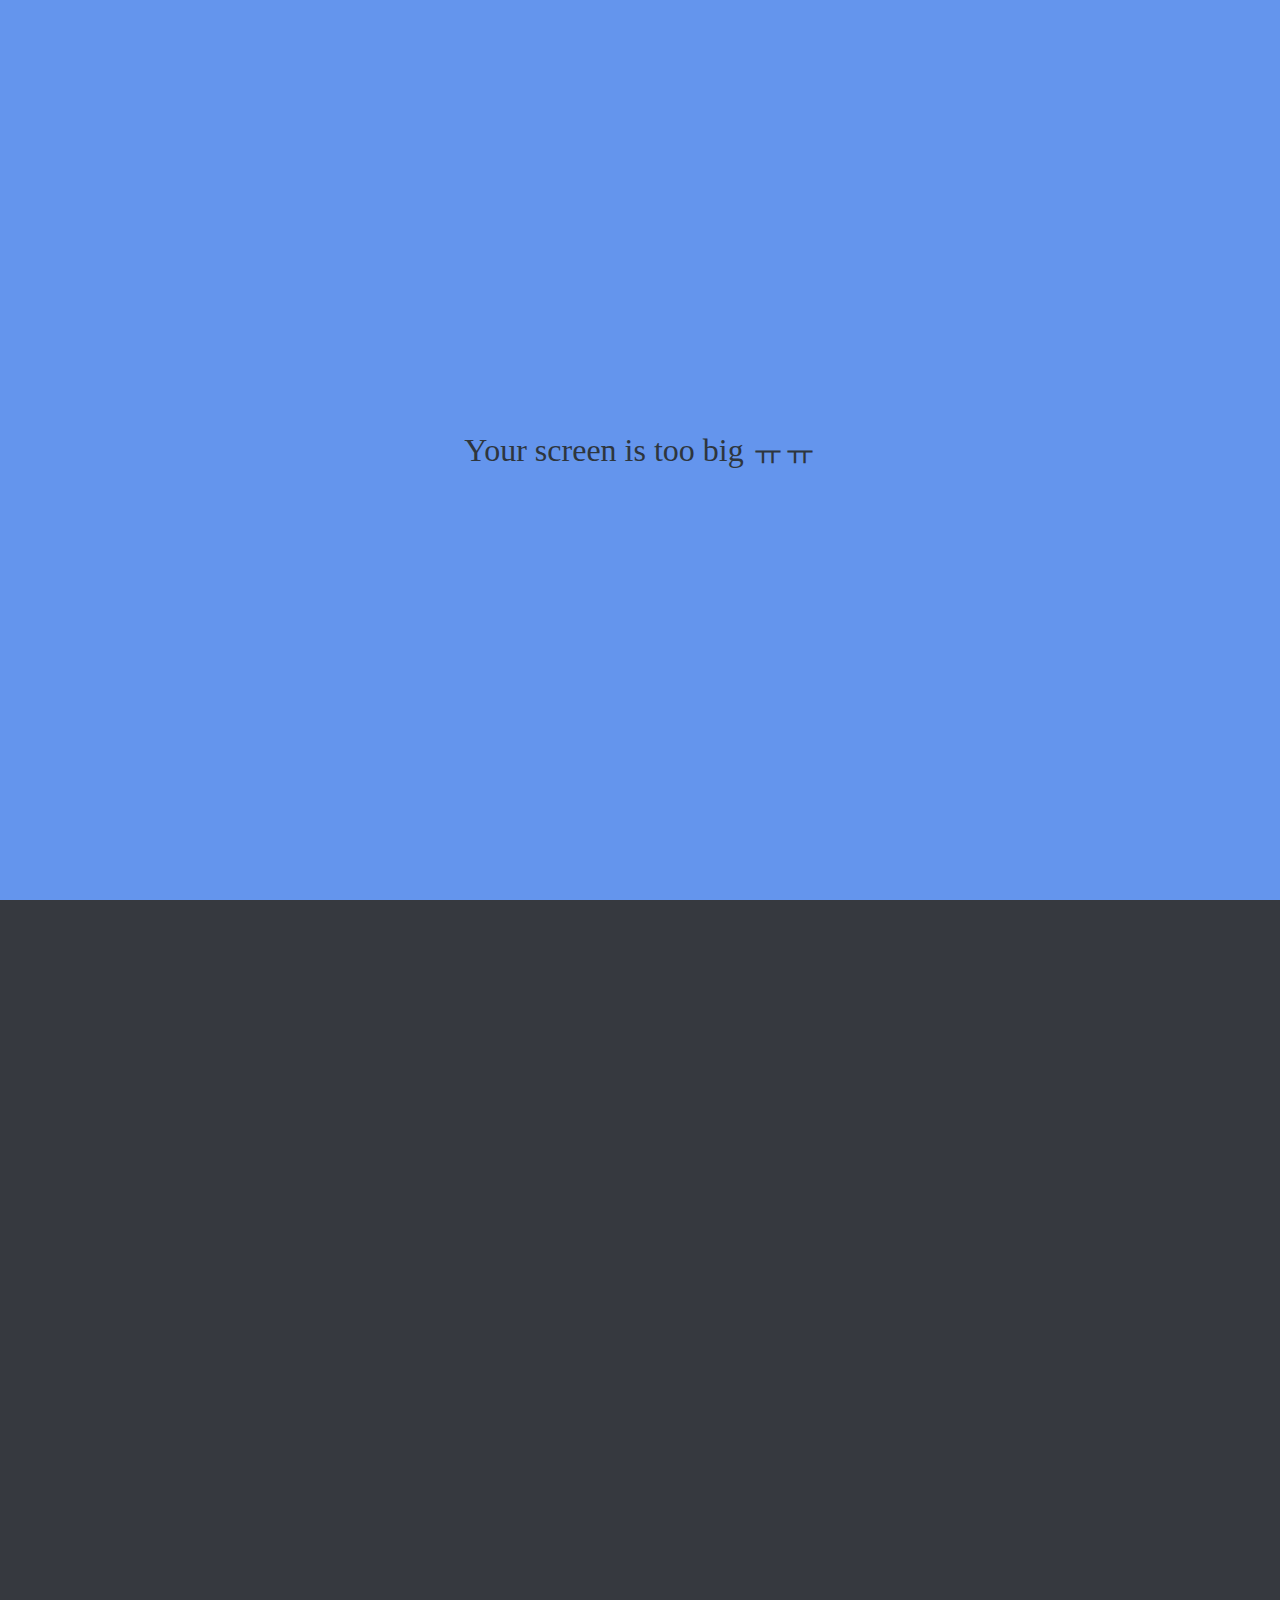
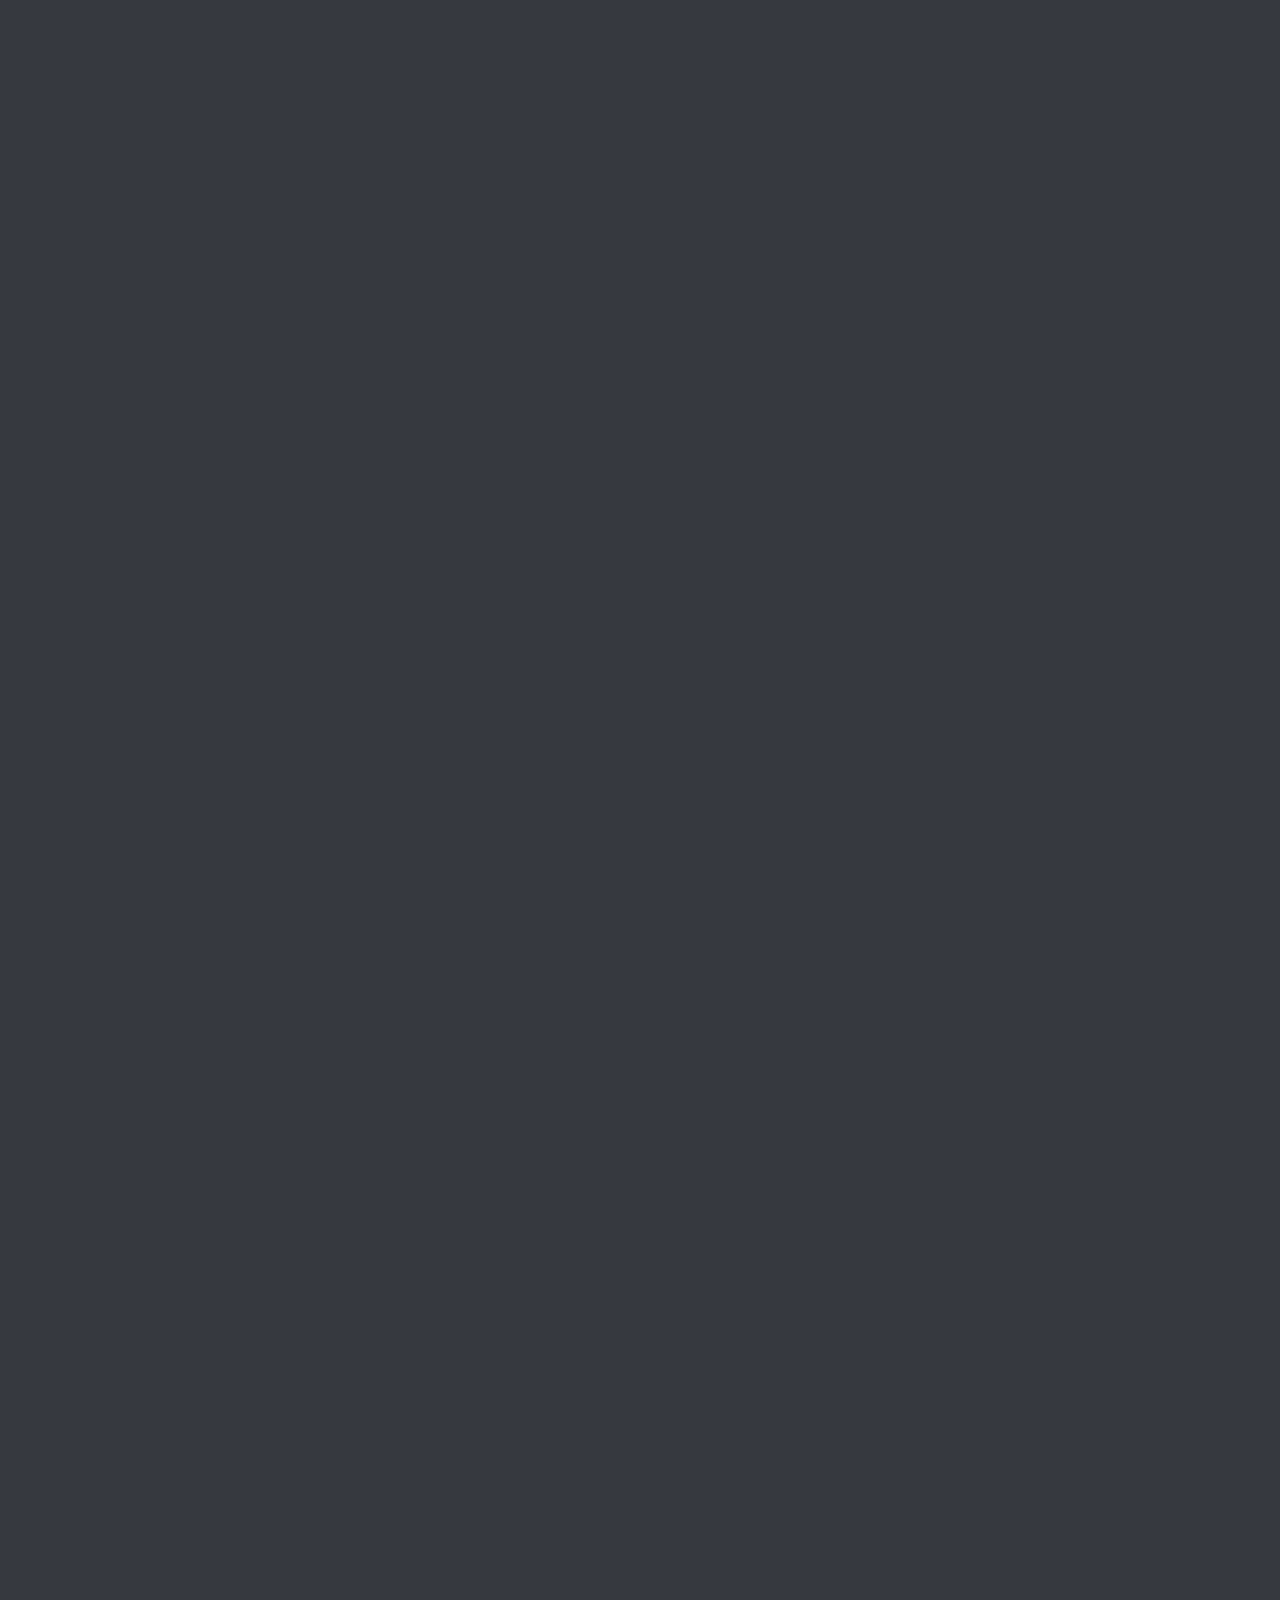
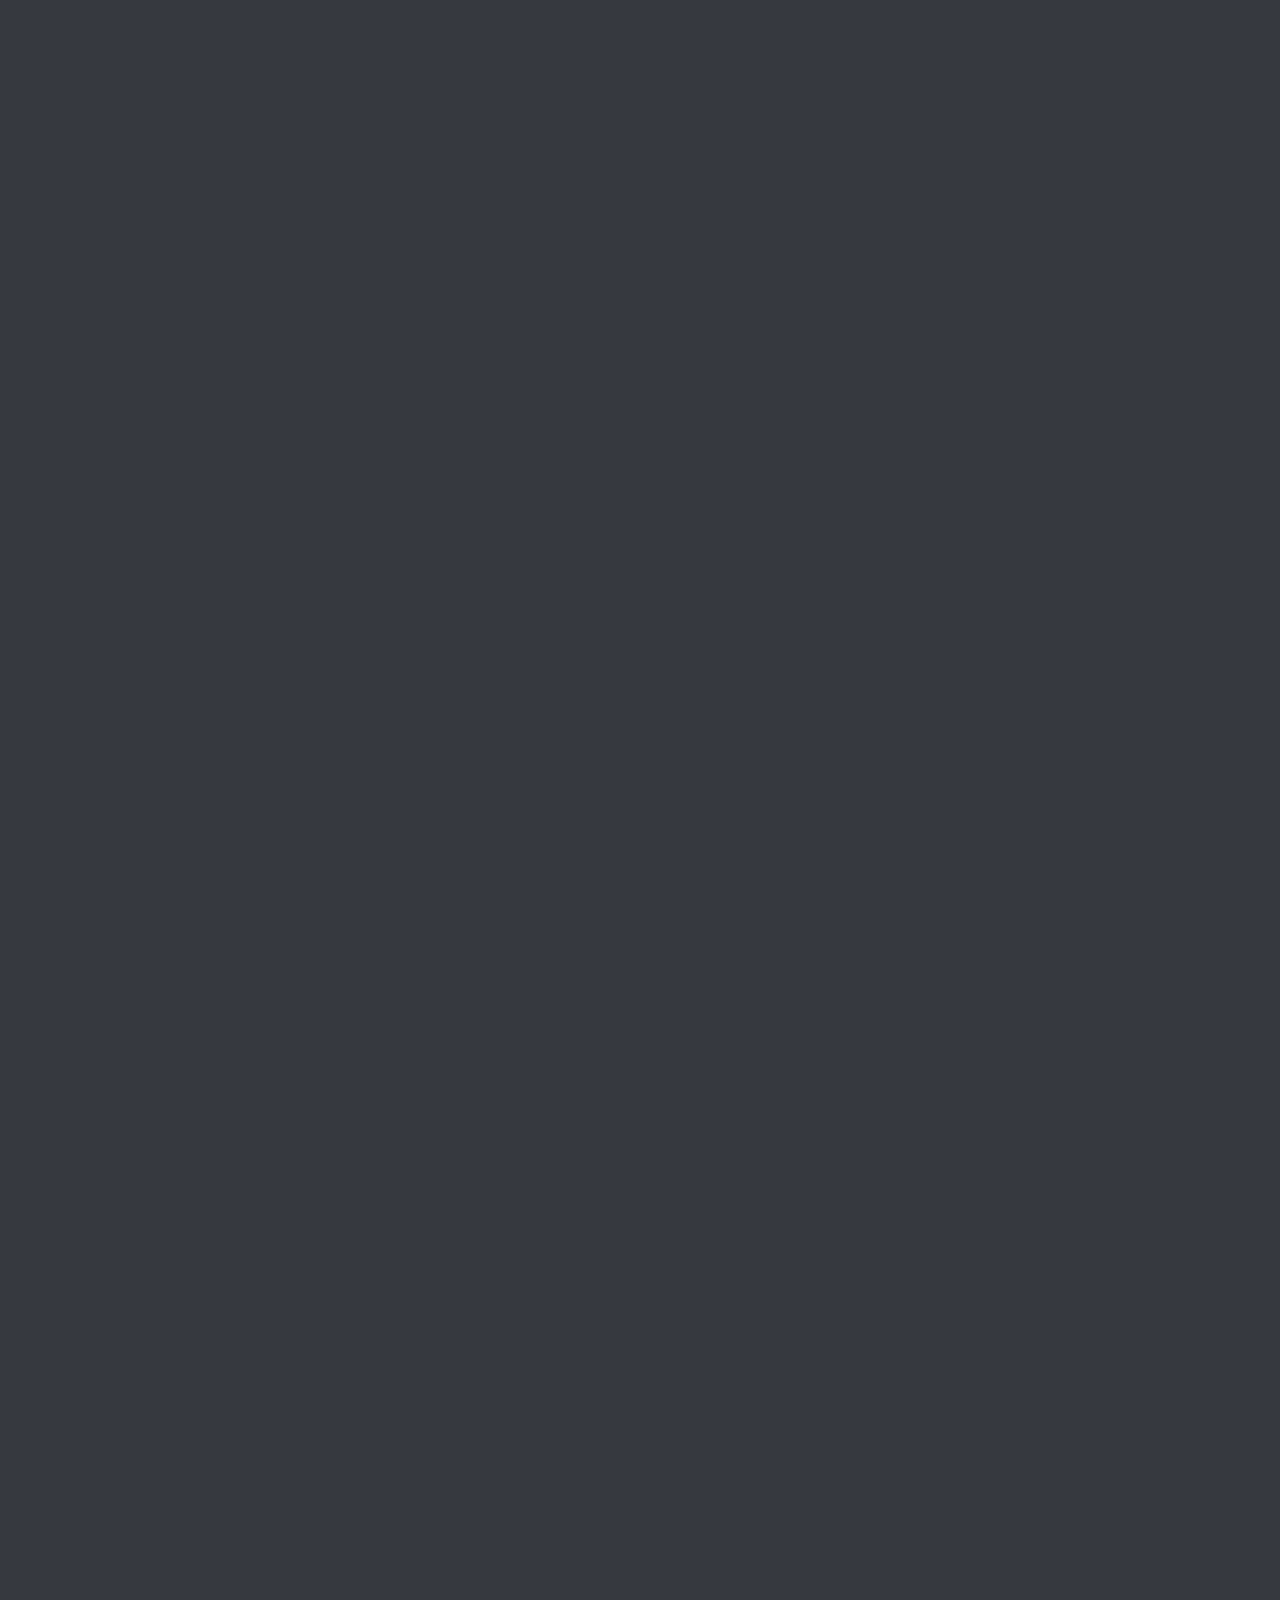
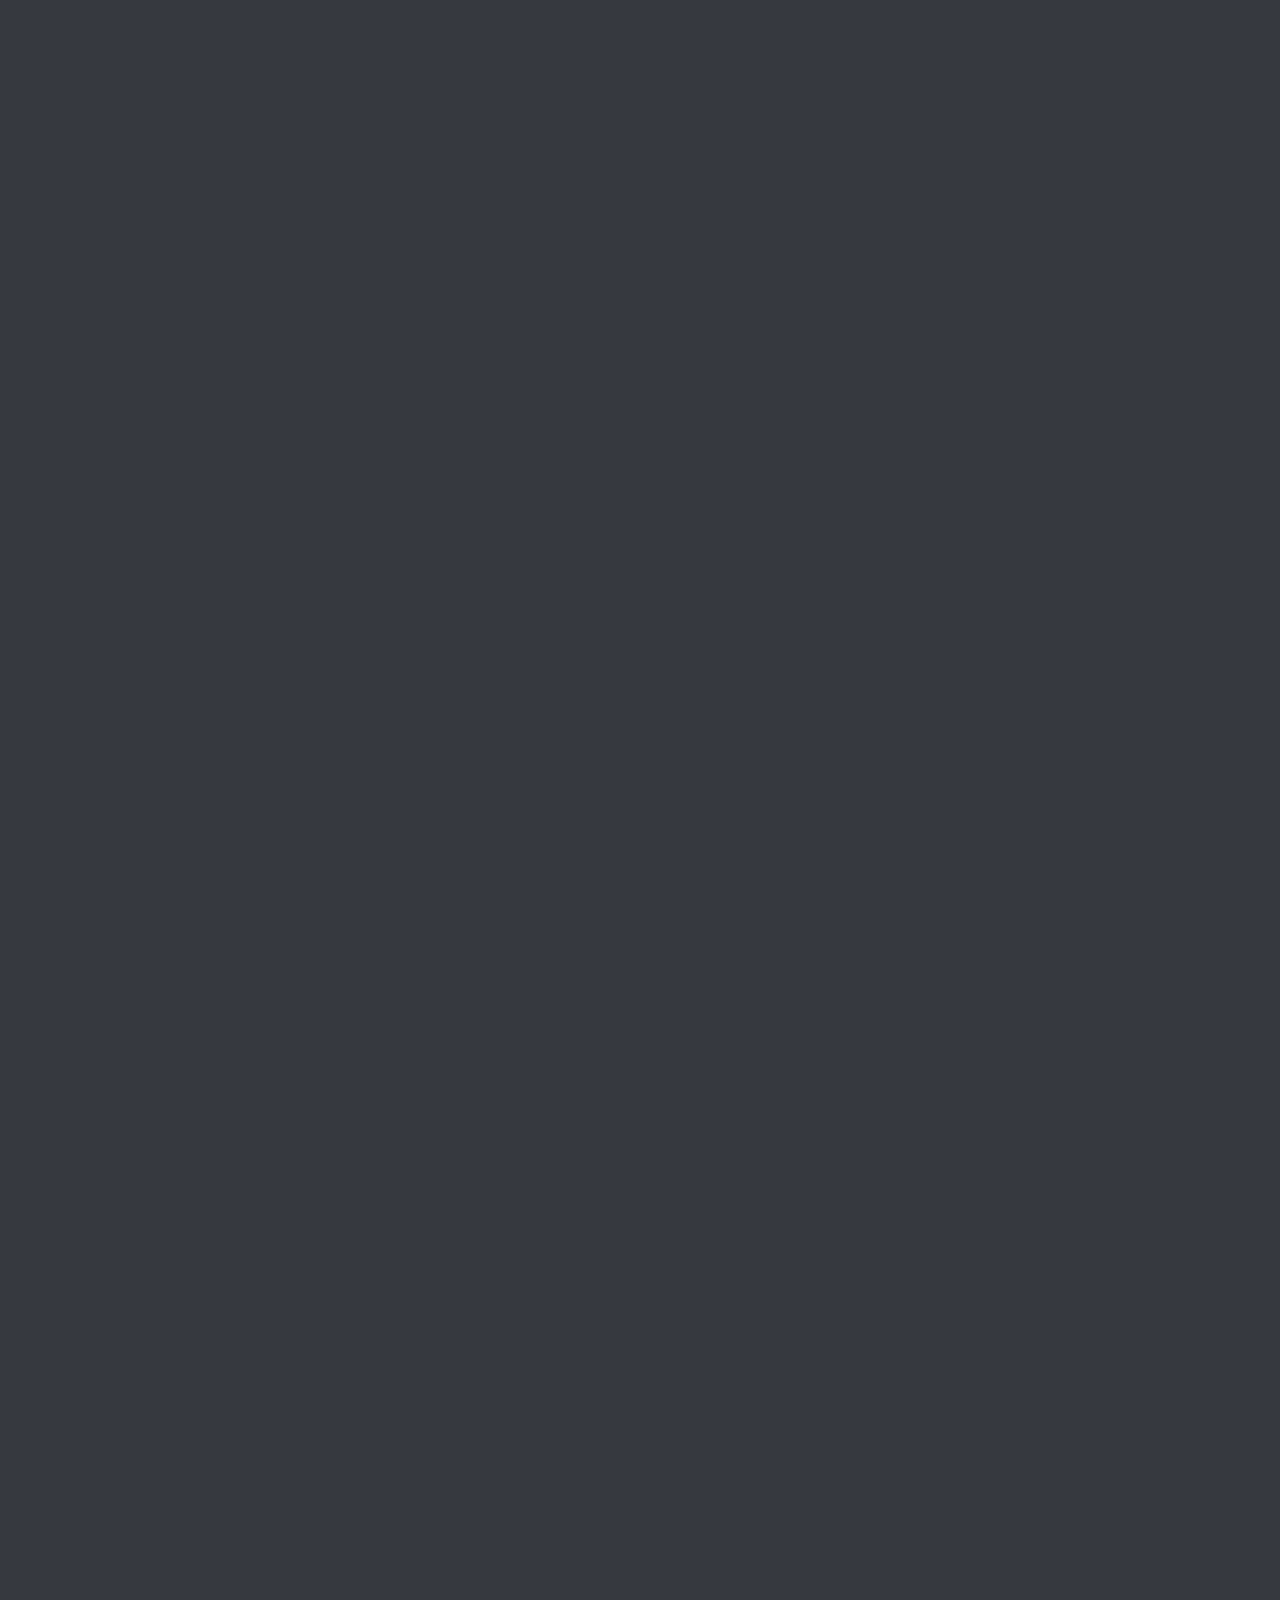
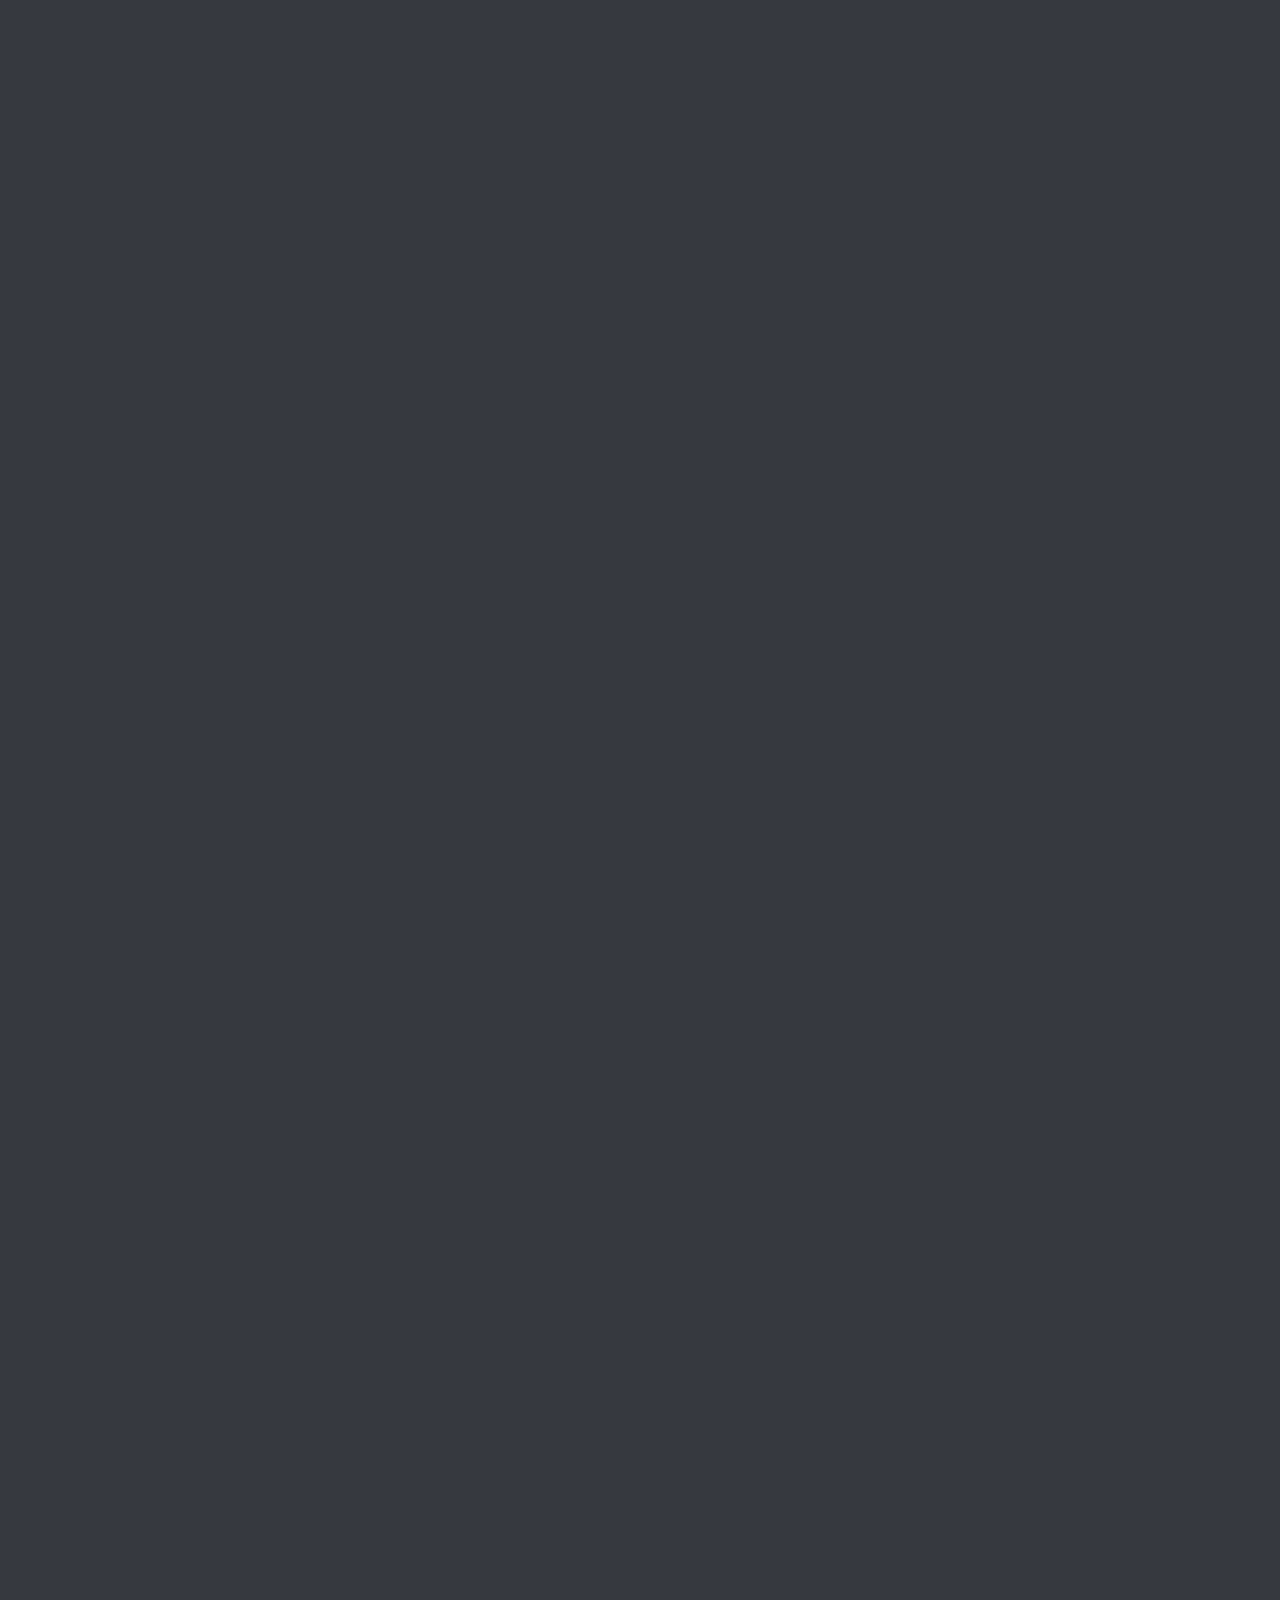
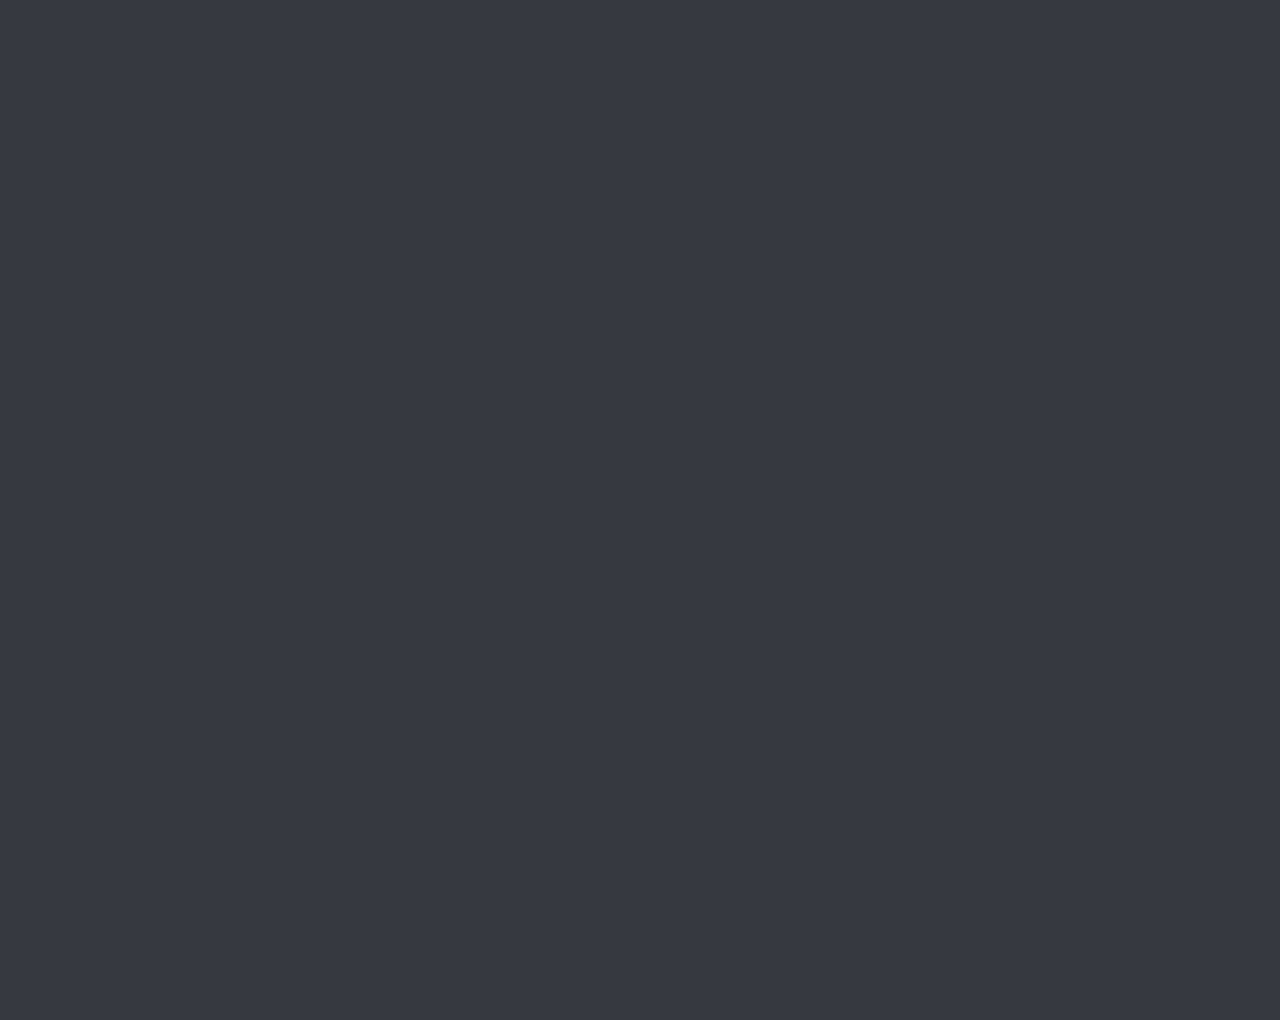
==== friends.html @ 1d56d878 "koakoaclone1" ====
<!DOCTYPE html>
<html lang="en">
  <head>
    <link rel="stylesheet" href="css/styles.css" />
    <meta charset="UTF-8" />
    <meta http-equiv="X-UA-Compatible" content="IE=edge" />
    <meta name="viewport" content="width=device-width, initial-scale=1.0" />
    <title>Friends - Kokoa Clone</title>
  </head>
  <body class="body-index">
    <div class="status-bar">
      <div class="status-bar__column">
        <span>No Service</span>
        <i class="fas fa-wifi"></i>
      </div>
      <div class="status-bar__column">
        <span>9:07</span>
      </div>
      <div class="status-bar__column">
        <span>110%</span>
        <i class="fas fa-battery-full fa-lg"></i>
        <i class="fas fa-bolt"></i>
      </div>
    </div>

    <header class="screen-header">
      <h1 class="screen-header__title">Discord</h1>
      <div class="screen-header__icons">
        <span><i class="fas fa-search fa-lg"></i></span>
        <span><i class="fas fa-headphones-alt fa-lg"></i></span>
        <span><i class="fas fa-cog fa-lg"></i></span>
      </div>
    </header>

    <a id="friends-display-link" href="#">
      <span>친구목록</span>
    </a>

    <main class="friends-screen">
      <div class="user-component">
        <div class="user-component__column">
          <img
            src="https://cdn-lostark.game.onstove.com/uploadfiles/user/2021/04/06/637533443939931549.png"
            class="user-component__avatar user-component__avatar--xl"
          />
          <div class="user-component__text">
            <h4 class="user-component__title">My Discord</h4>
          </div>
        </div>
        <div class="user-component__column"></div>
      </div>
      <div class="friends-screen__channel">
        <div class="friends-screen__channel-header">
          <span>Channel</span>
          <i class="fas fa-chevron-up"></i>
        </div>
        <div class="user-component">
          <div class="user-component__column">
            <img
              src="https://trendy-bot.com/img/discord/mee6.png"
              class="user-component__avatar user-component__avatar--sm"
            />
            <div class="user-component__text">
              <h4 class="user-component__title user-component__title--not-bol">
                blue
              </h4>
            </div>
          </div>
          <div class="user-component__column">
            <span>2</span>
            <i class="fas fa-chevron-right fa-xs"></i>
          </div>
        </div>
        <div class="user-component">
          <div class="user-component__column">
            <img
              id="palo"
              src="https://lh3.googleusercontent.com/proxy/[base64]"
              class="user-component__avatar user-component__avatar--sm"
            />
            <div class="user-component__text">
              <h4 class="user-component__title user-component__title--not-bol">
                green
              </h4>
            </div>
          </div>
        </div>
        <div class="user-component">
          <div class="user-component__column">
            <img
              src="https://lh3.googleusercontent.com/proxy/[base64]"
              class="user-component__avatar user-component__avatar--sm"
            />
            <div class="user-component__text">
              <h4 class="user-component__title user-component__title--not-bol">
                red
              </h4>
            </div>
          </div>
        </div>
      </div>
    </main>

    <nav class="nav">
      <ul class="nav__list">
        <li class="nav__btn">
          <a class="nav_link" href="friends.html"
            ><i class="fas fa-user fa-2x color-discord"></i
          ></a>
        </li>
        <li class="nav__btn">
          <a class="nav_link" href="chats.html">
            <span class="nav__notification badge">1</span>
            <i class="far fa-comment fa-2x color-discord"></i>
          </a>
        </li>
        <li class="nav__btn">
          <a class="nav_link" href="find.html"
            ><i class="fas fa-search fa-2x color-discord"></i
          ></a>
        </li>
        <li class="nav__btn">
          <a class="nav_link" href="more.html">
            <div class="nav__notification2"></div>
            <i class="fas fa-ellipsis-h fa-2x color-discord"></i>
          </a>
        </li>
      </ul>
    </nav>

    <div id="splash-screen">
      <img
        src="https://kzg.gg/forum/uploads/monthly_2017_08/unnamed.png.d5078f2ccfd7978c4ffeb52259f4e702.png"
        alt=""
      />
    </div>

    <div id="no-mobile">
      <span>Your screen is too big ㅠㅠ</span>
    </div>

    <script
      src="https://kit.fontawesome.com/cefd93135f.js"
      crossorigin="anonymous"
    ></script>
  </body>
</html>
---- css/styles.css ----
@import url("https://fonts.googleapis.com/css2?family=Noto+Serif+KR:wght@200&display=swap");

@import "reset.css";
@import "variables.css";
@import "animations.css";

/* Components */
@import "components/status-bar.css";
@import "components/nav-bar.css";
@import "components/screen-header.css";
@import "components/user-component.css";
@import "components/badge.css";
@import "components/hover.css";
@import "components/icon-row.css";
@import "components/alt-screen-header.css";
@import "components/no-mobile.css";

/* Screens */
@import "screens/login.css";
@import "screens/friends.css";
@import "screens/find.css";
@import "screens/more.css";
@import "screens/settings.css";
@import "screens/chat.css";

body {
  color: #2e363e;
  height: 1000vh;
}

.main-screen {
  padding: 0px var(--horizontal-space);
  background-color: #36393f;
  color: black;
}
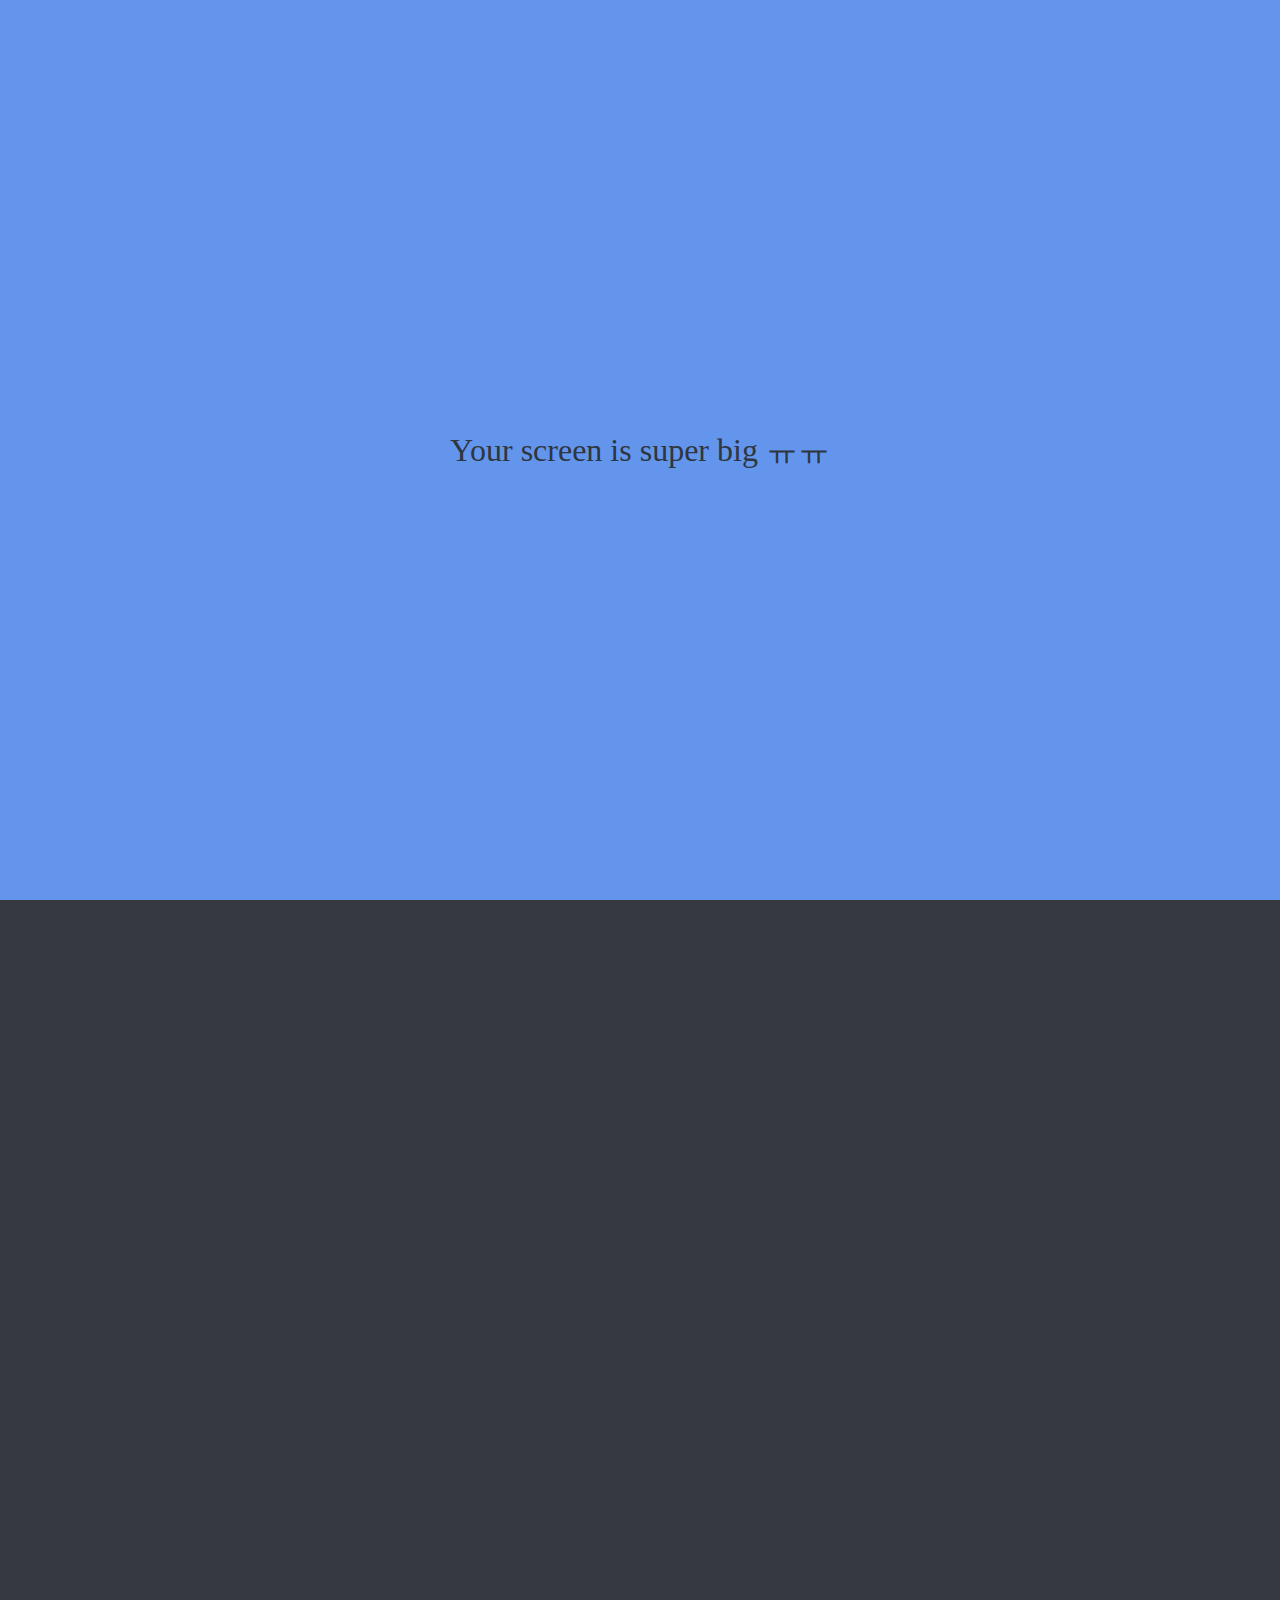
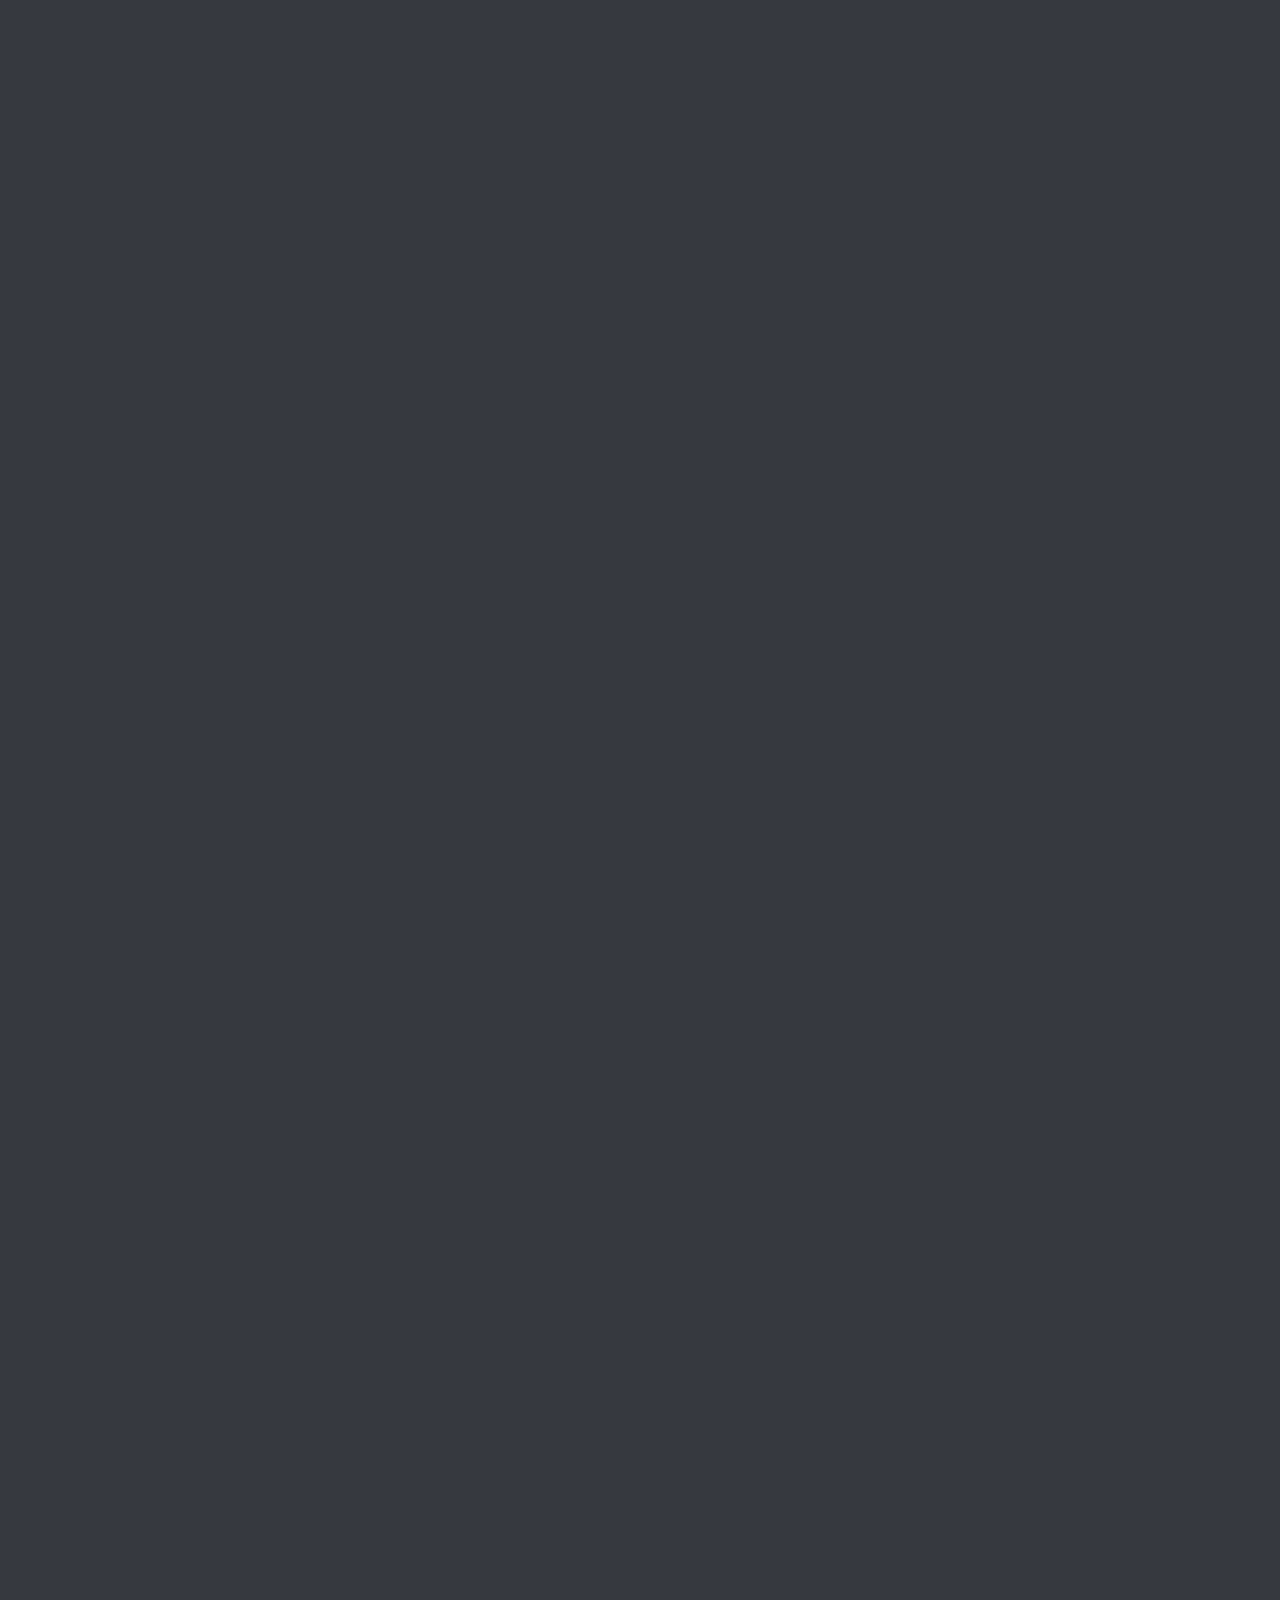
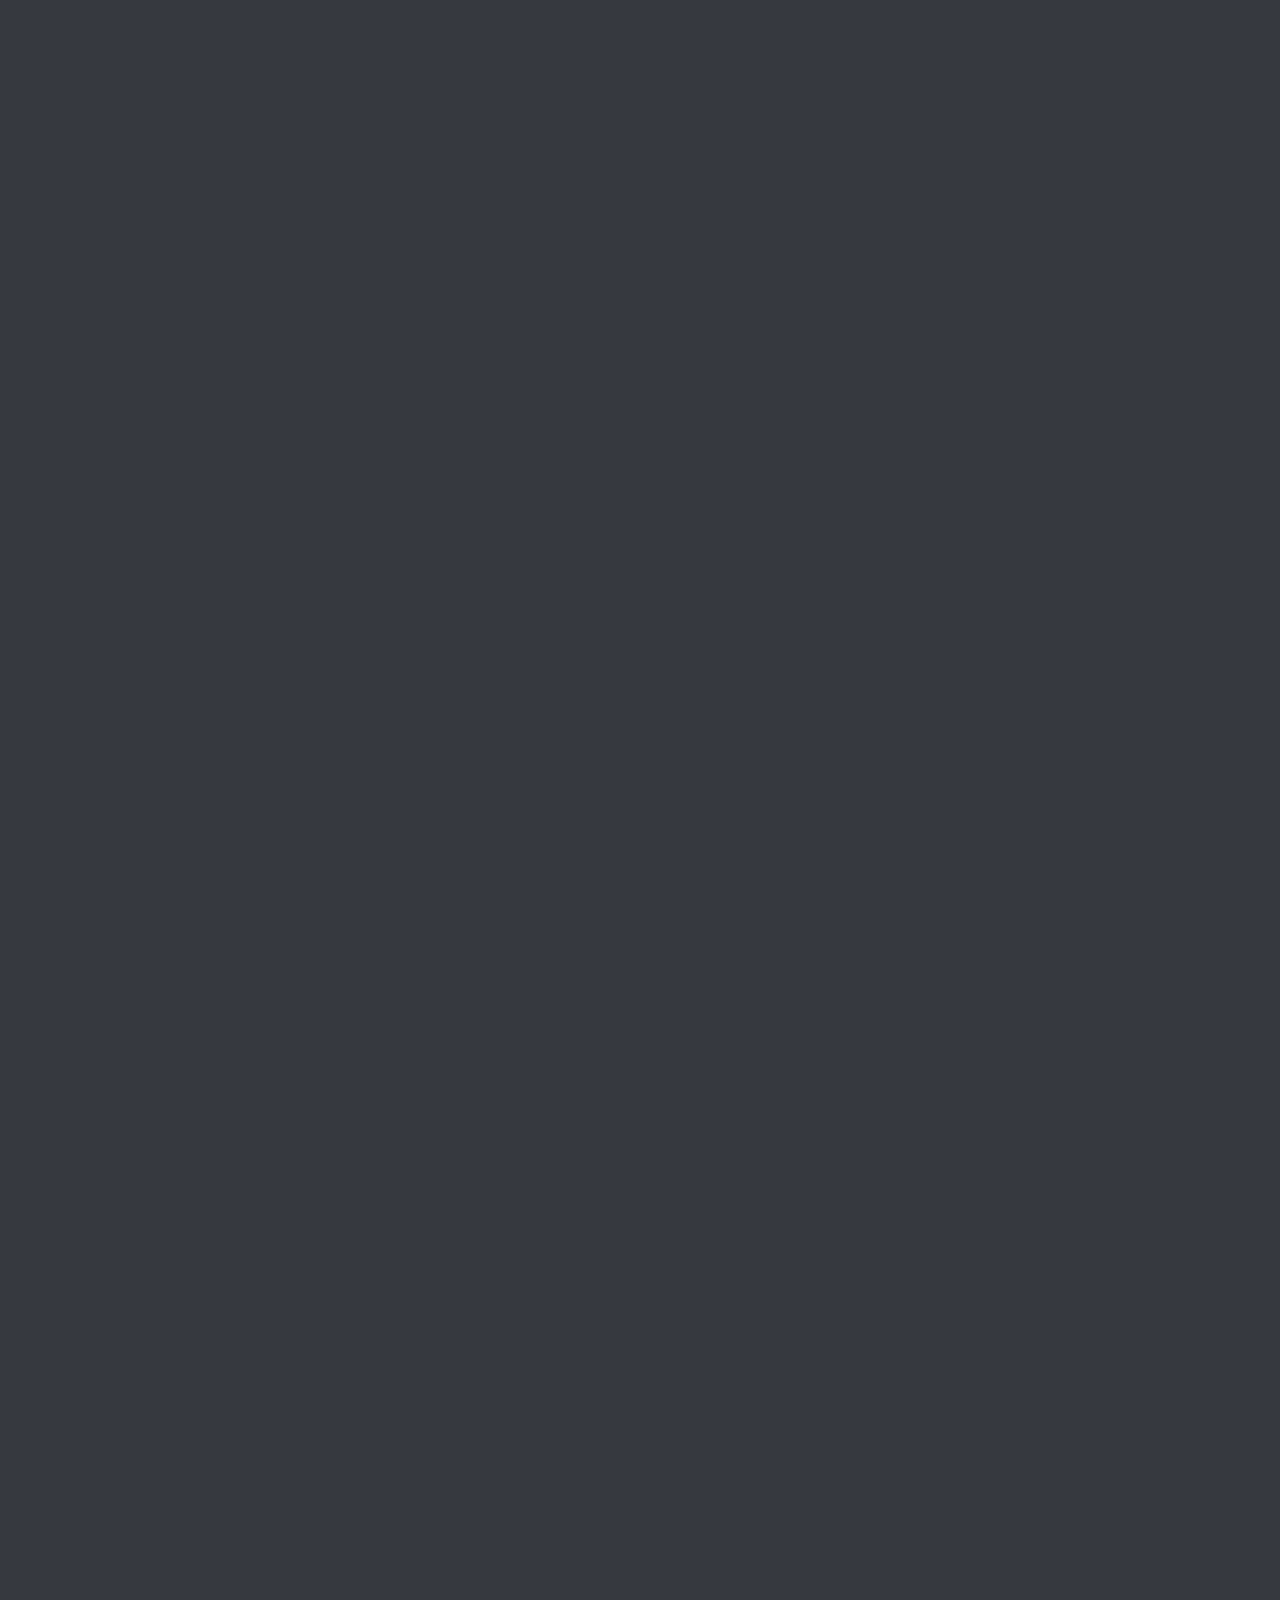
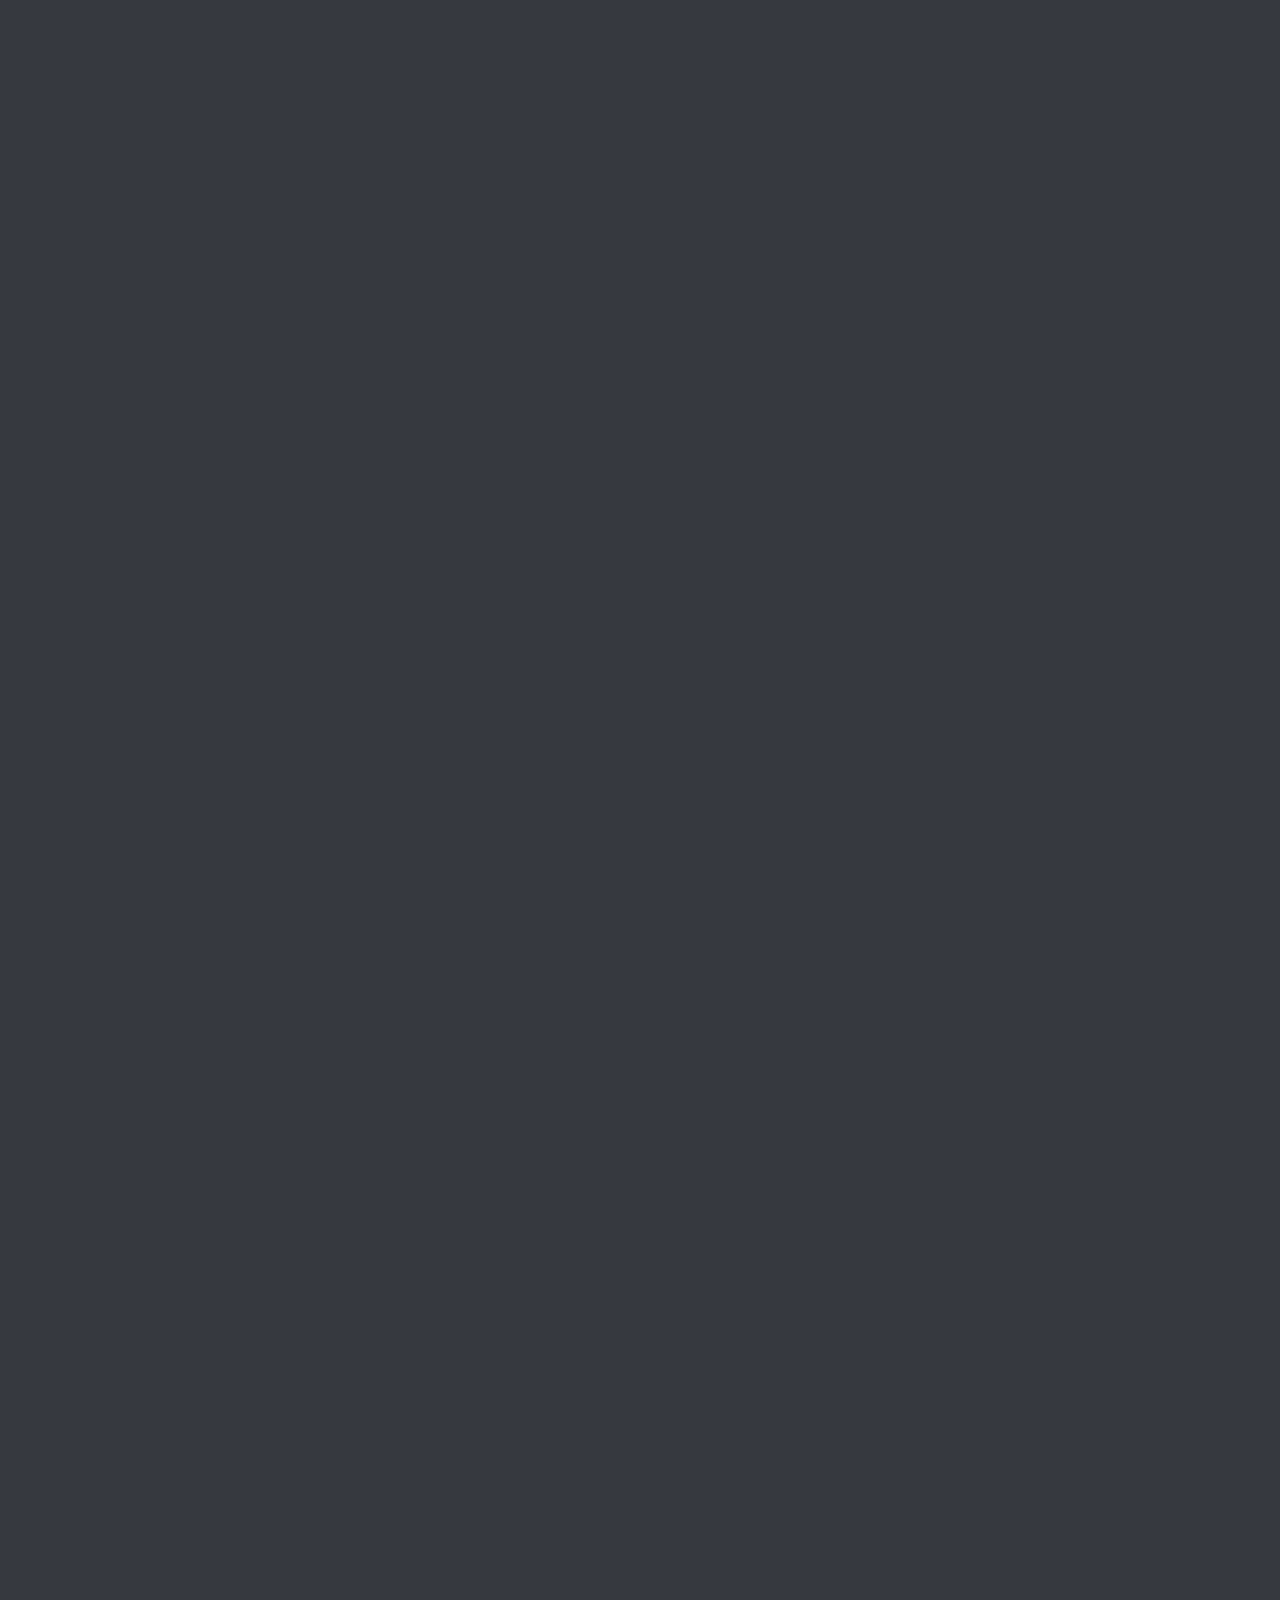
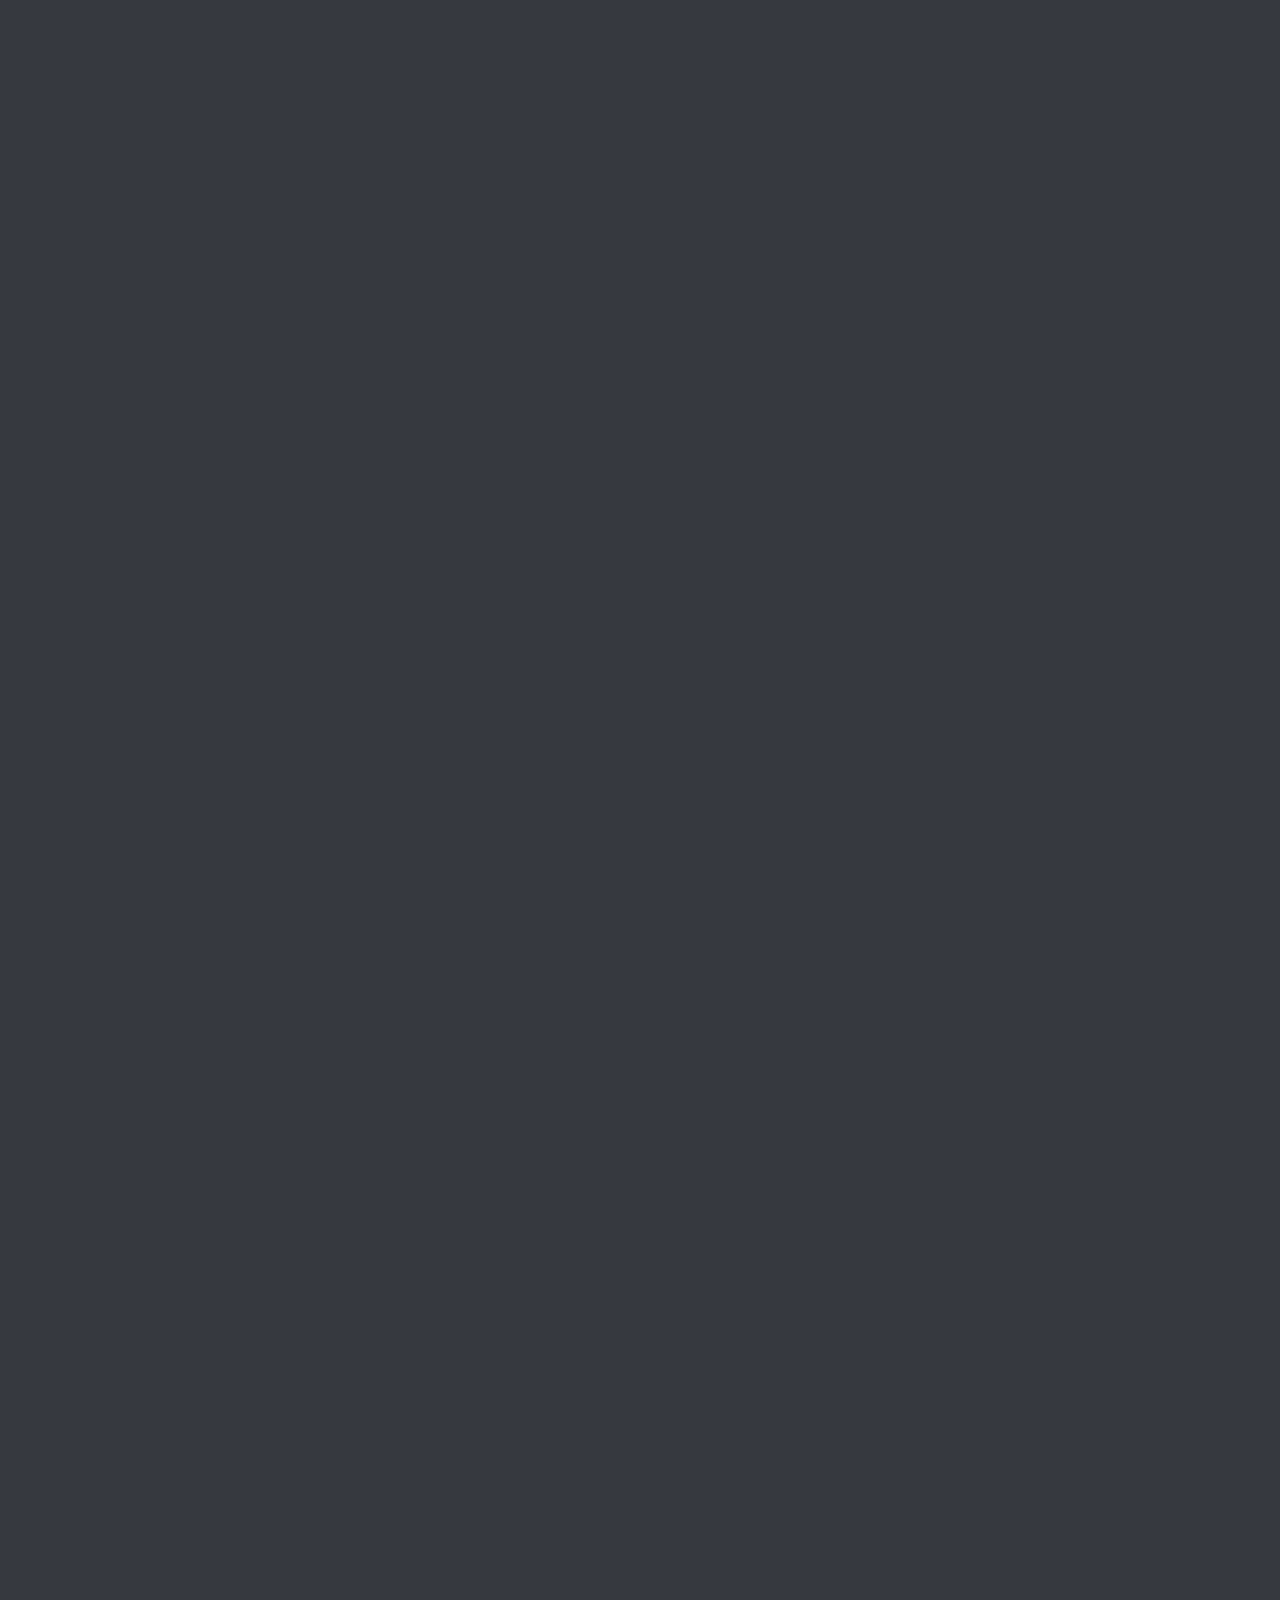
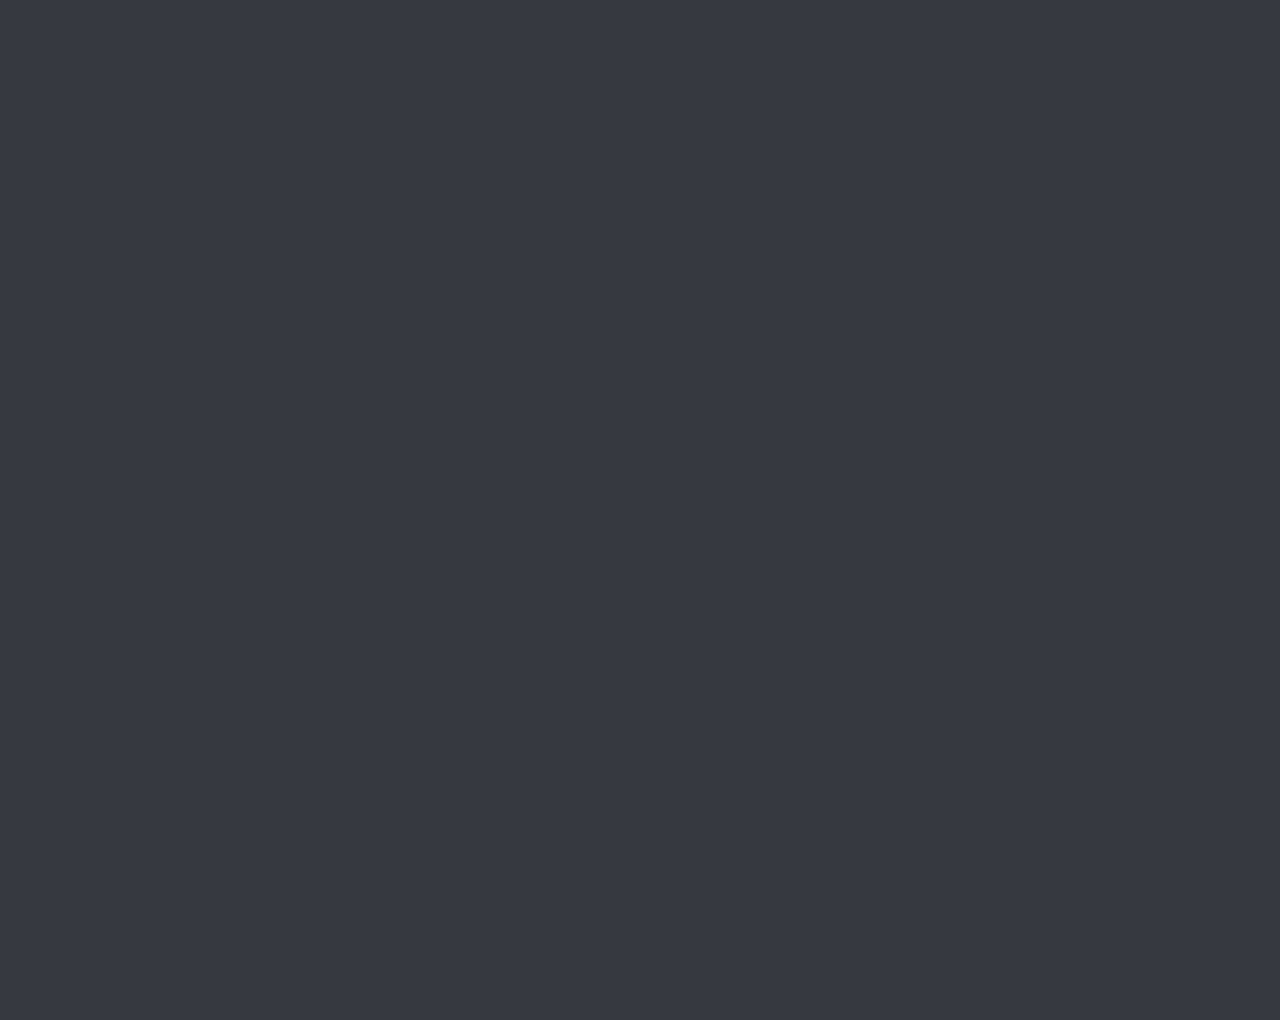
==== commit a9d83f53: "too -> super" ====
--- a/friends.html
+++ b/friends.html
@@ -136,7 +136,7 @@
     </div>
 
     <div id="no-mobile">
-      <span>Your screen is too big ㅠㅠ</span>
+      <span>Your screen is super big ㅠㅠ</span>
     </div>
 
     <script
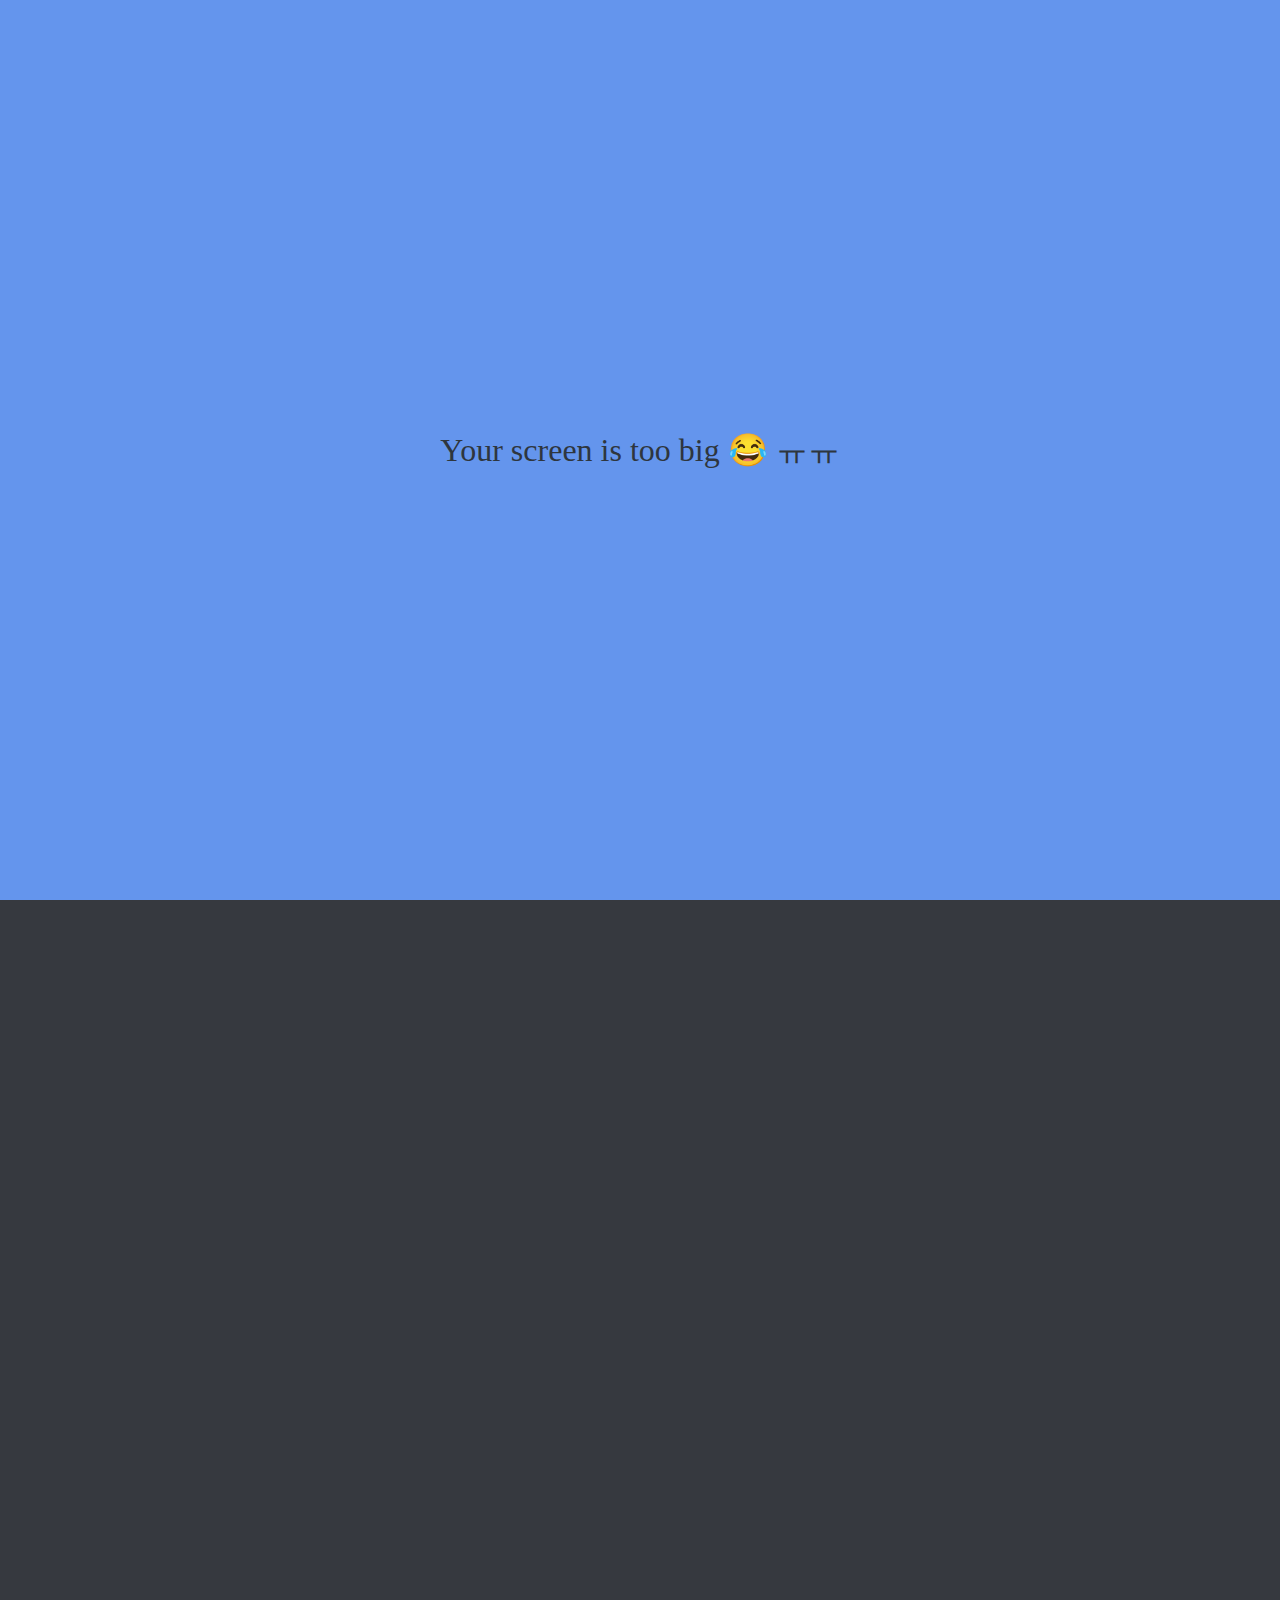
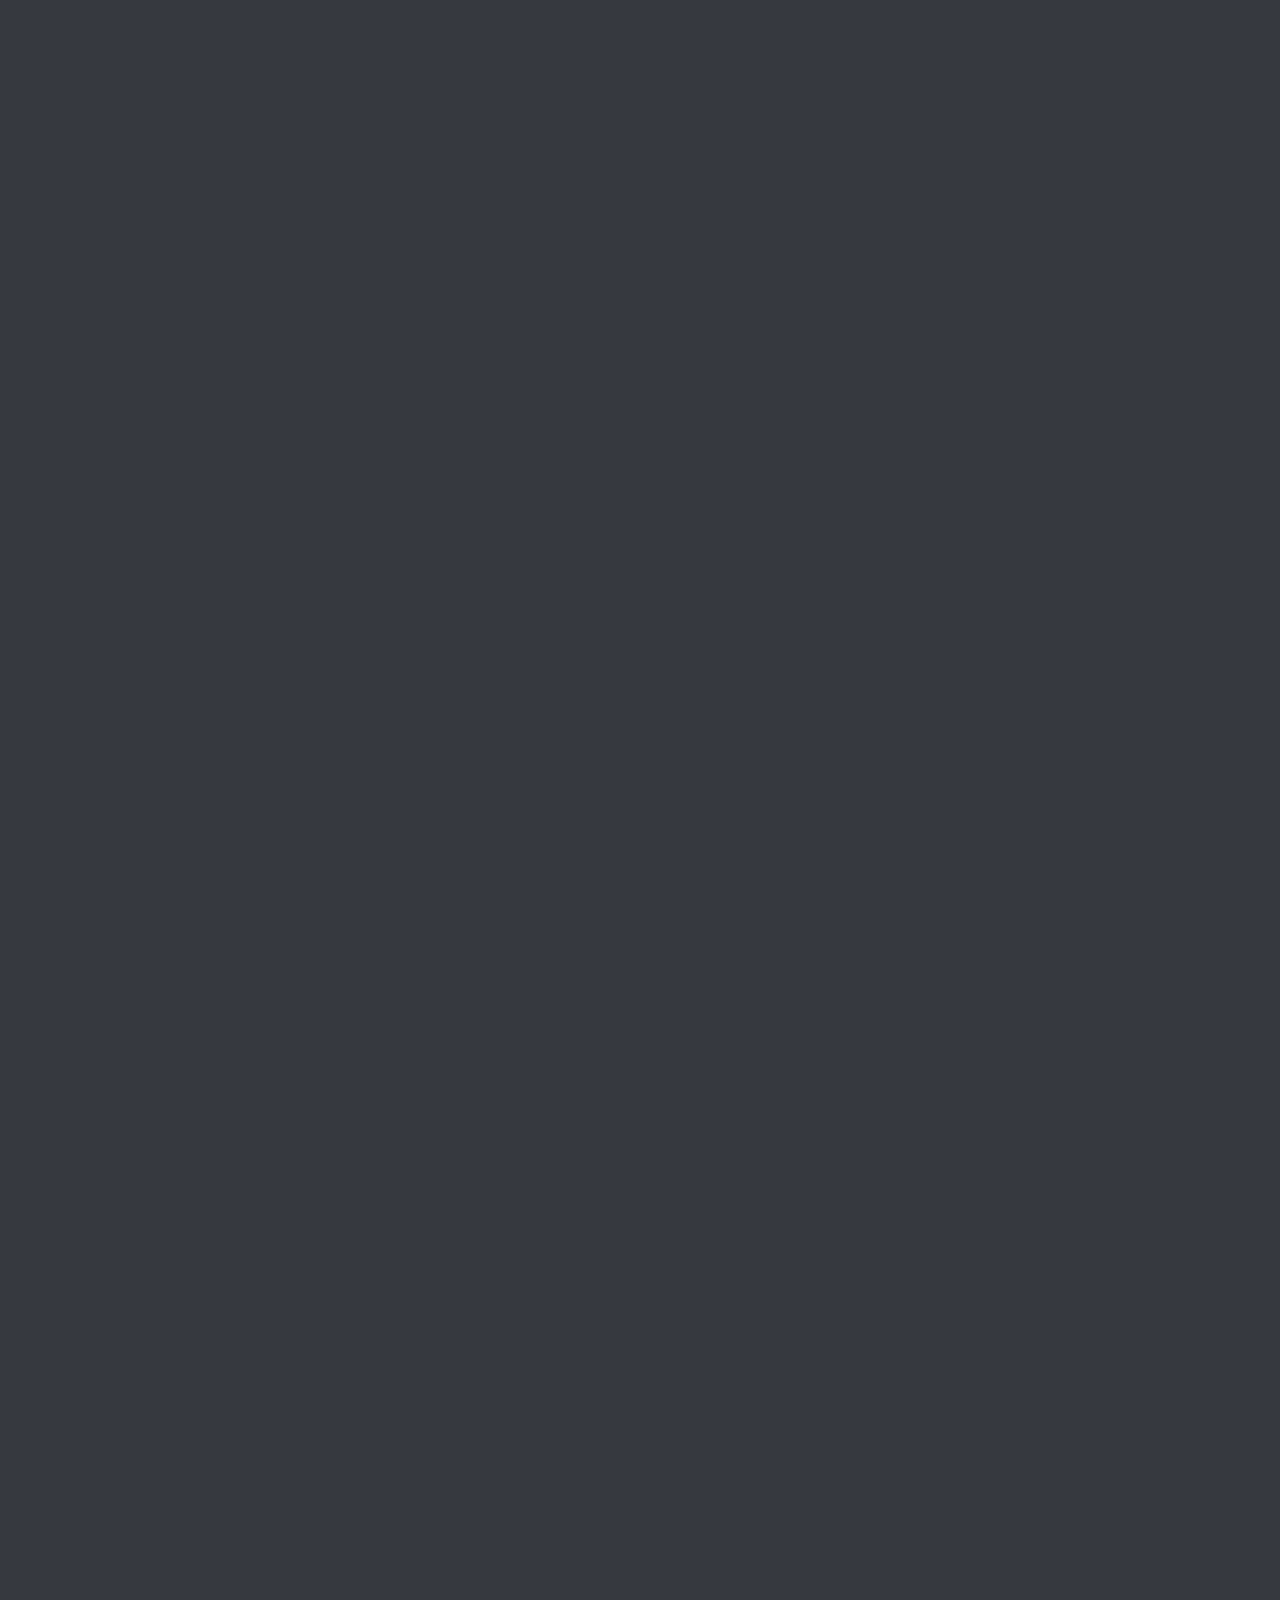
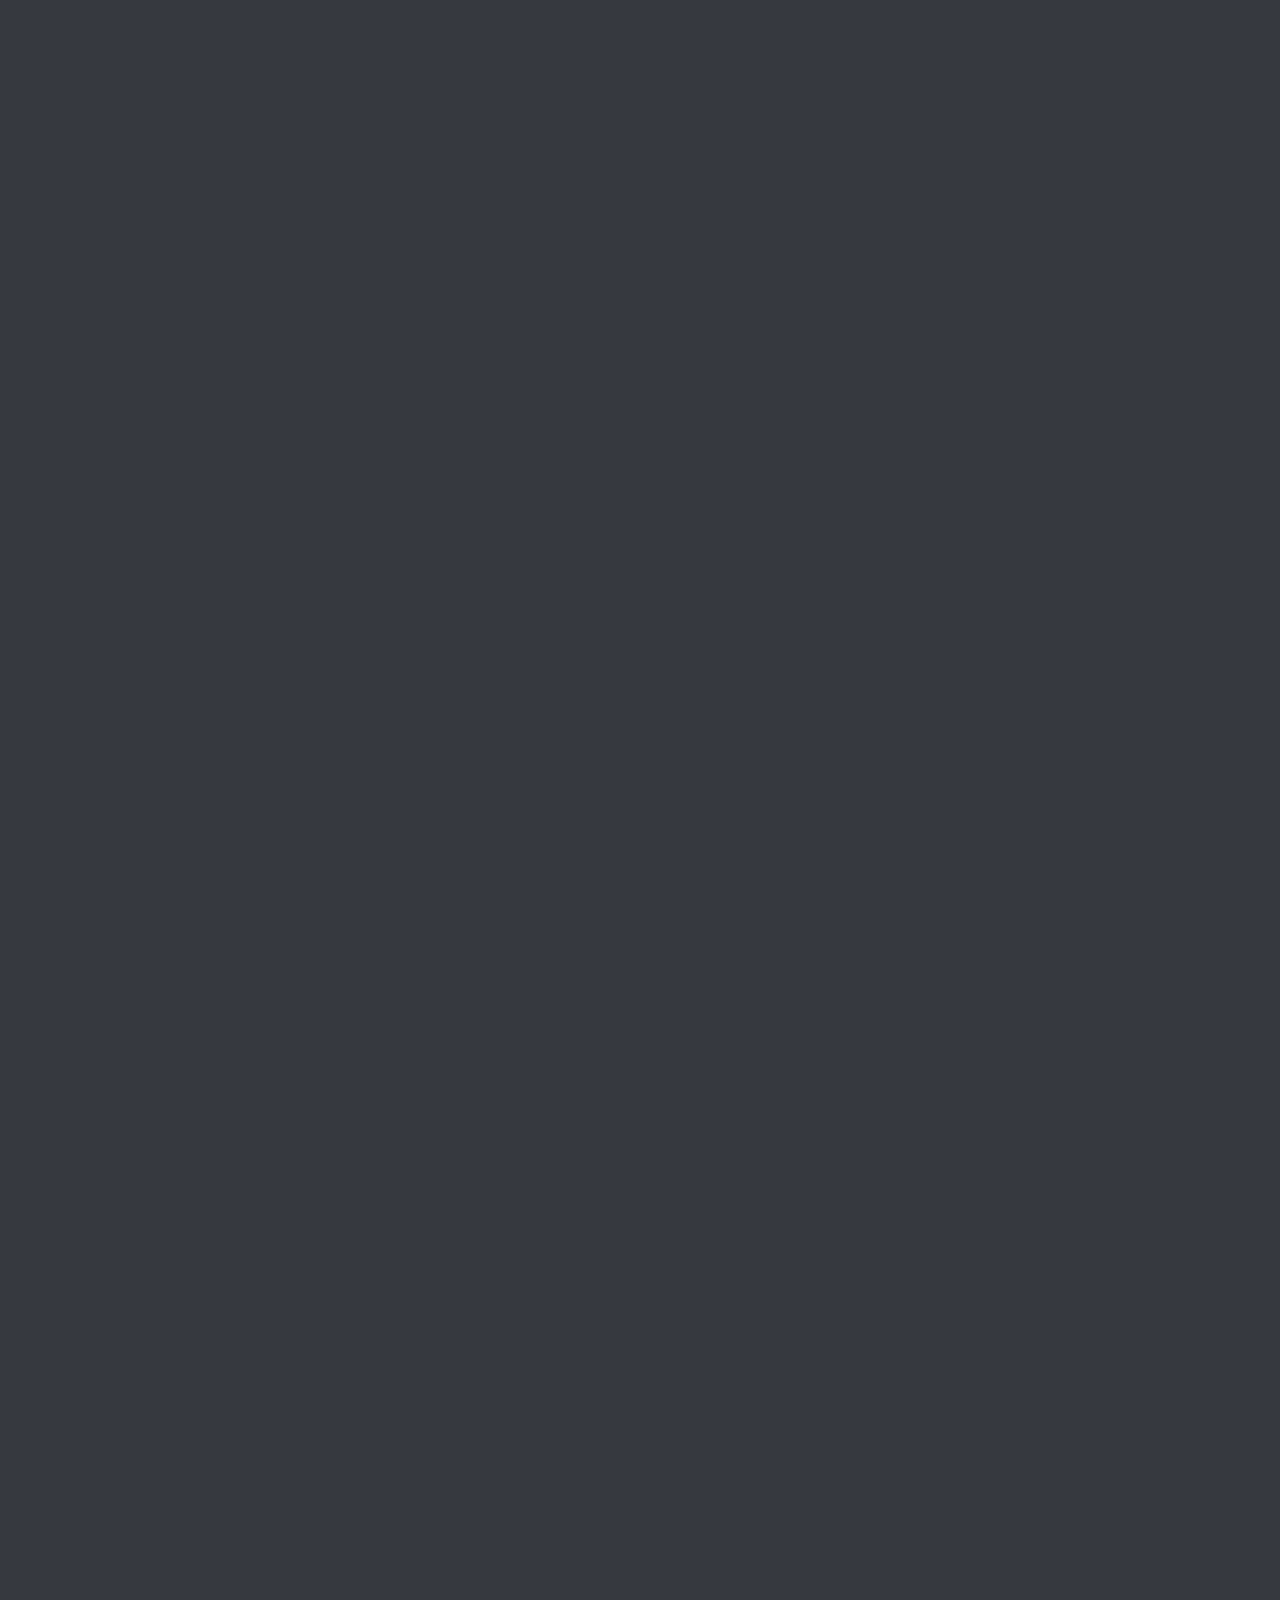
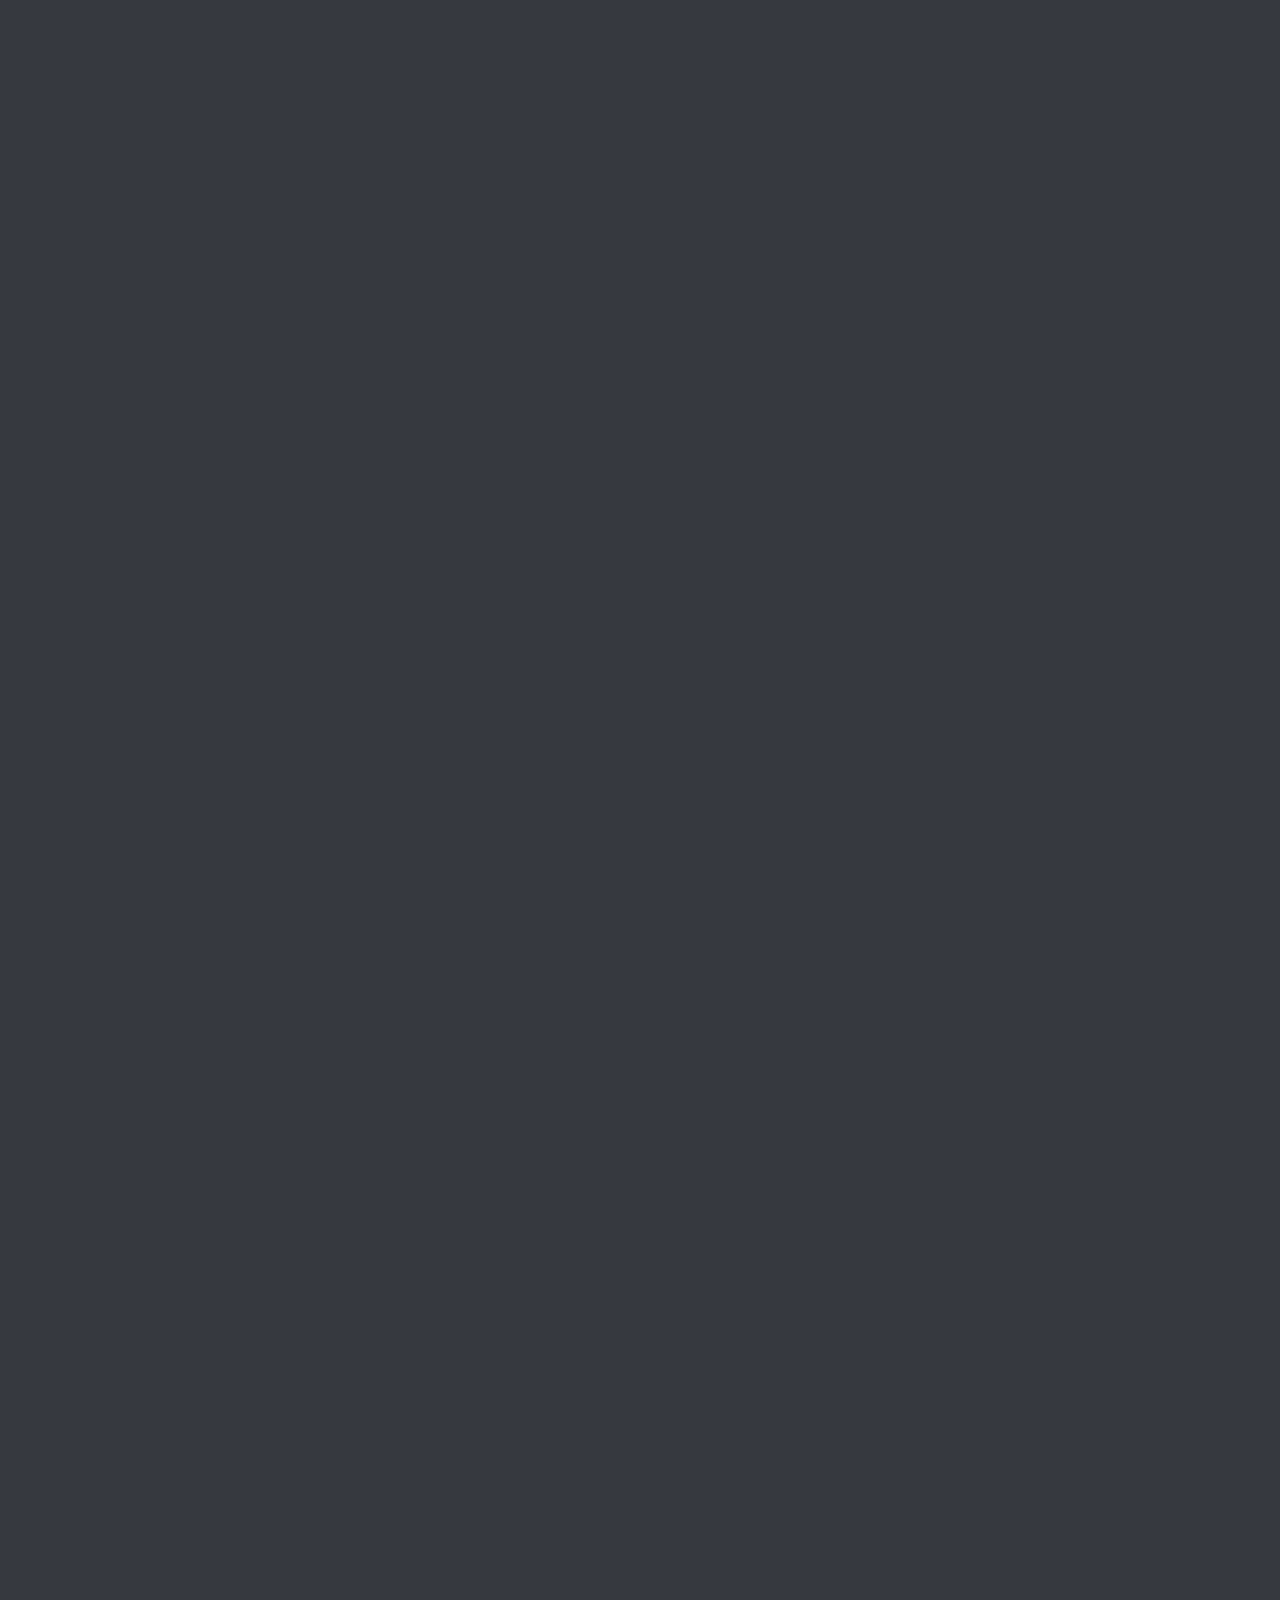
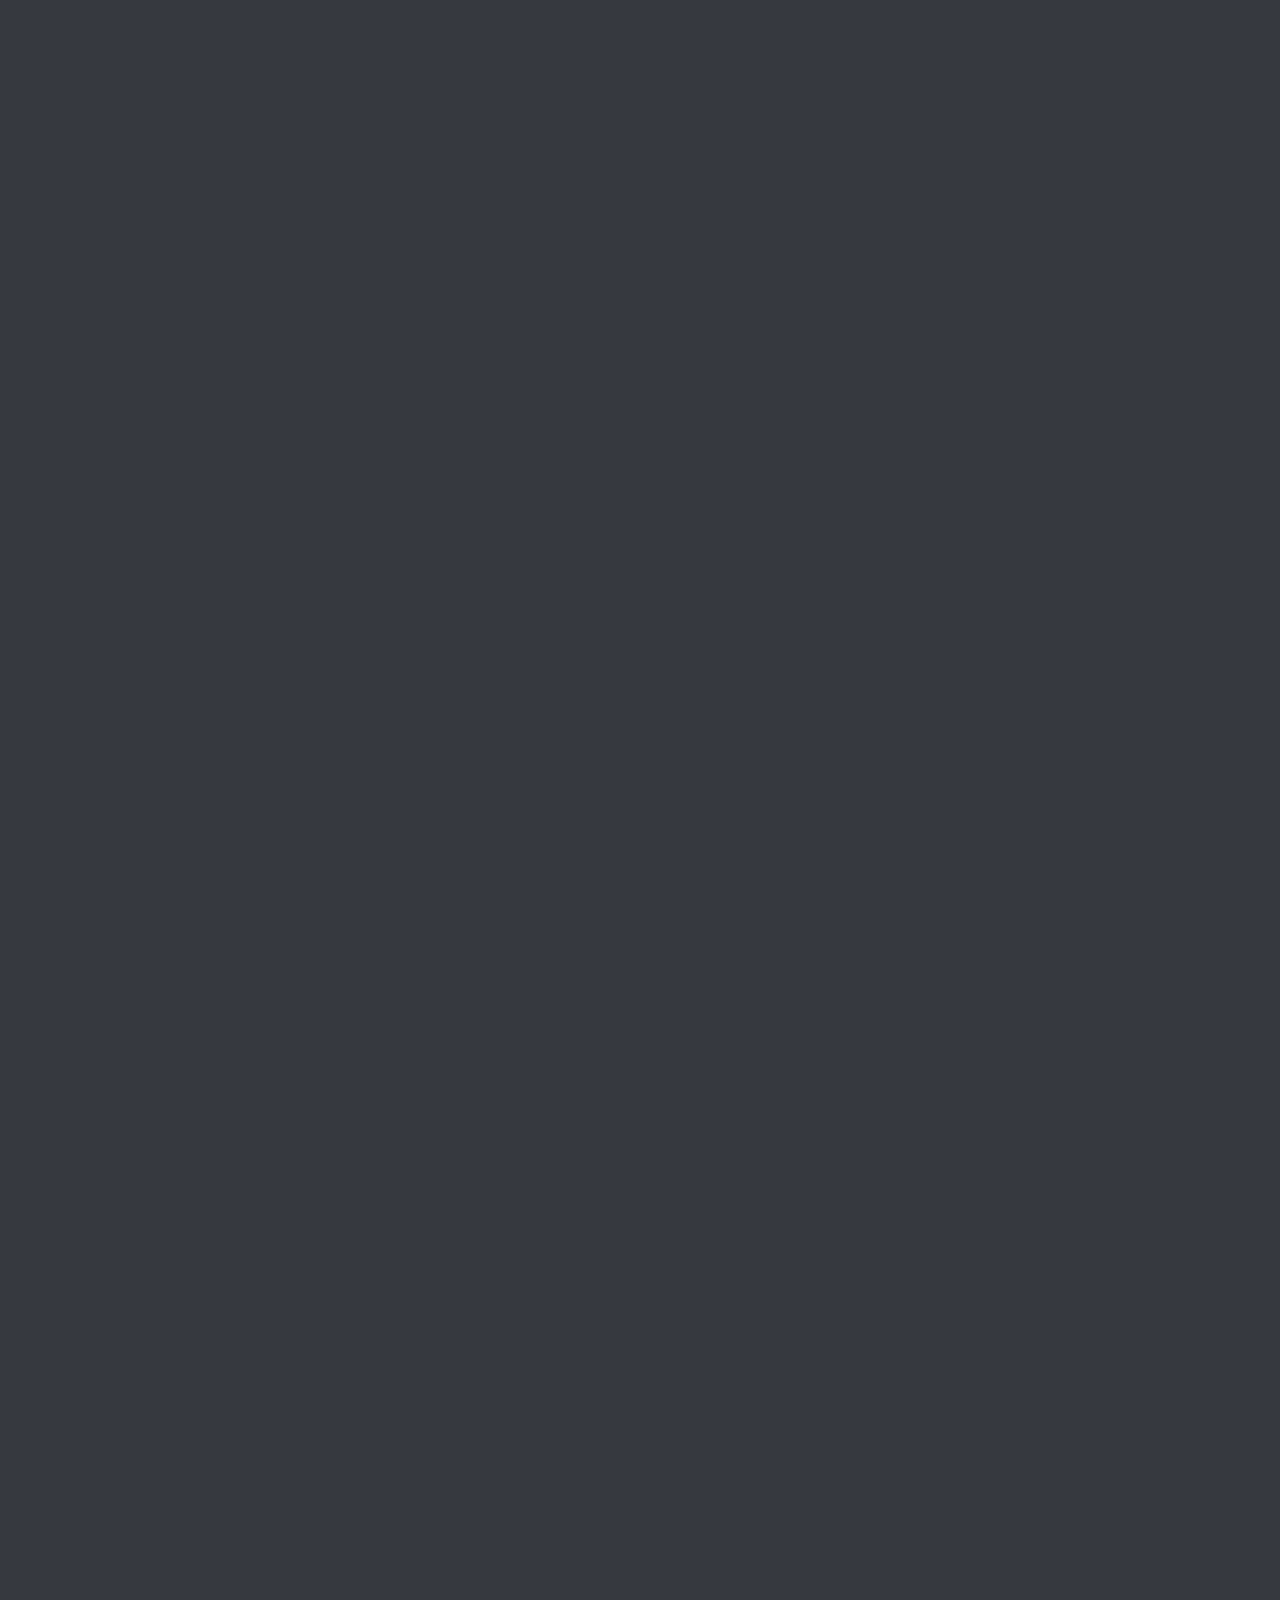
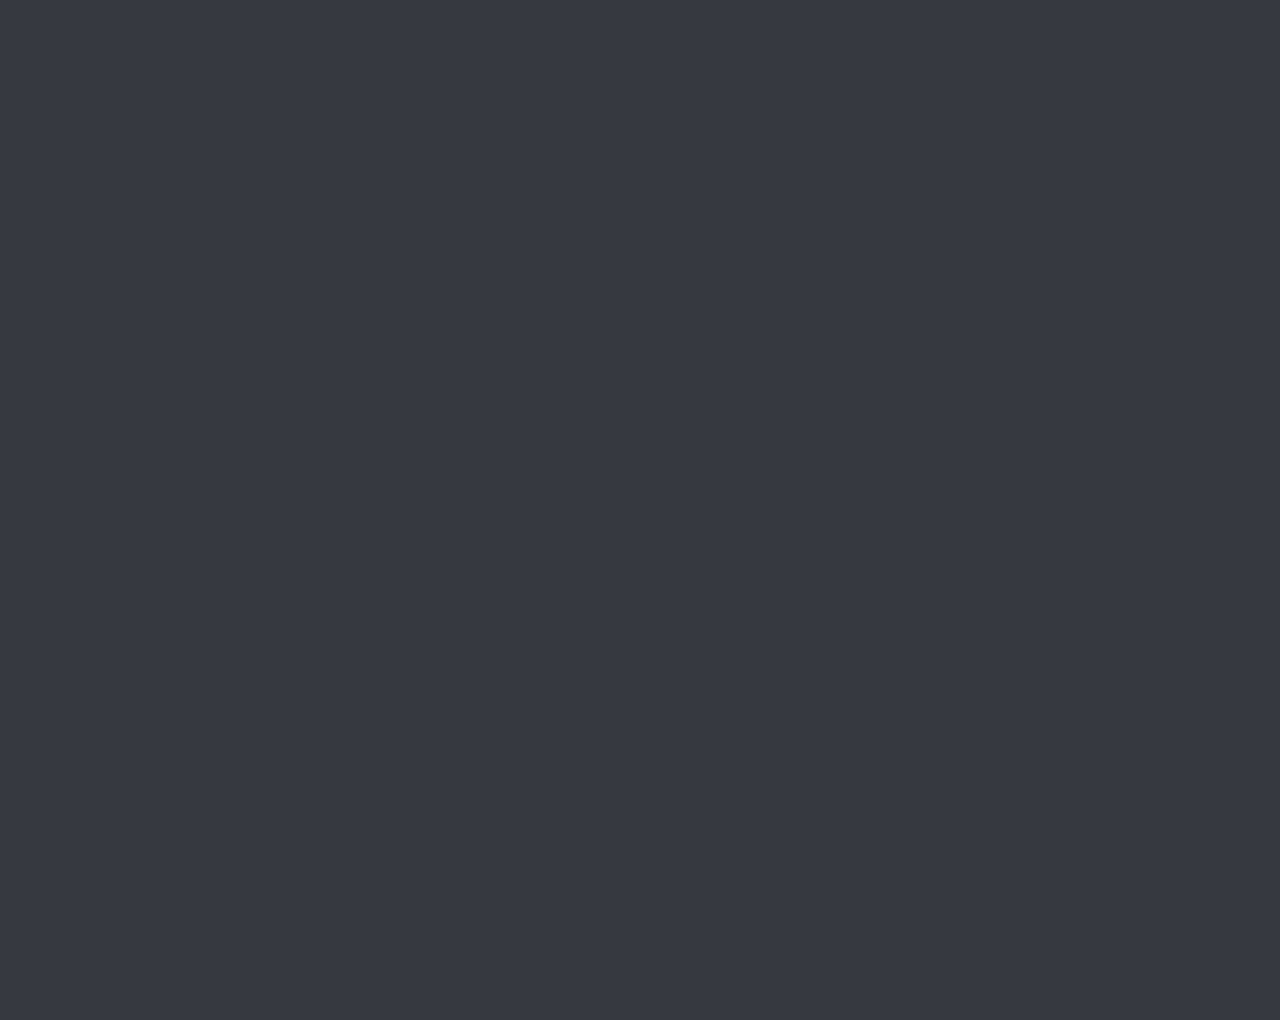
==== commit 2356a353: "😂" ====
--- a/friends.html
+++ b/friends.html
@@ -136,7 +136,7 @@
     </div>
 
     <div id="no-mobile">
-      <span>Your screen is super big ㅠㅠ</span>
+      <span>Your screen is too big 😂 ㅠㅠ</span>
     </div>
 
     <script
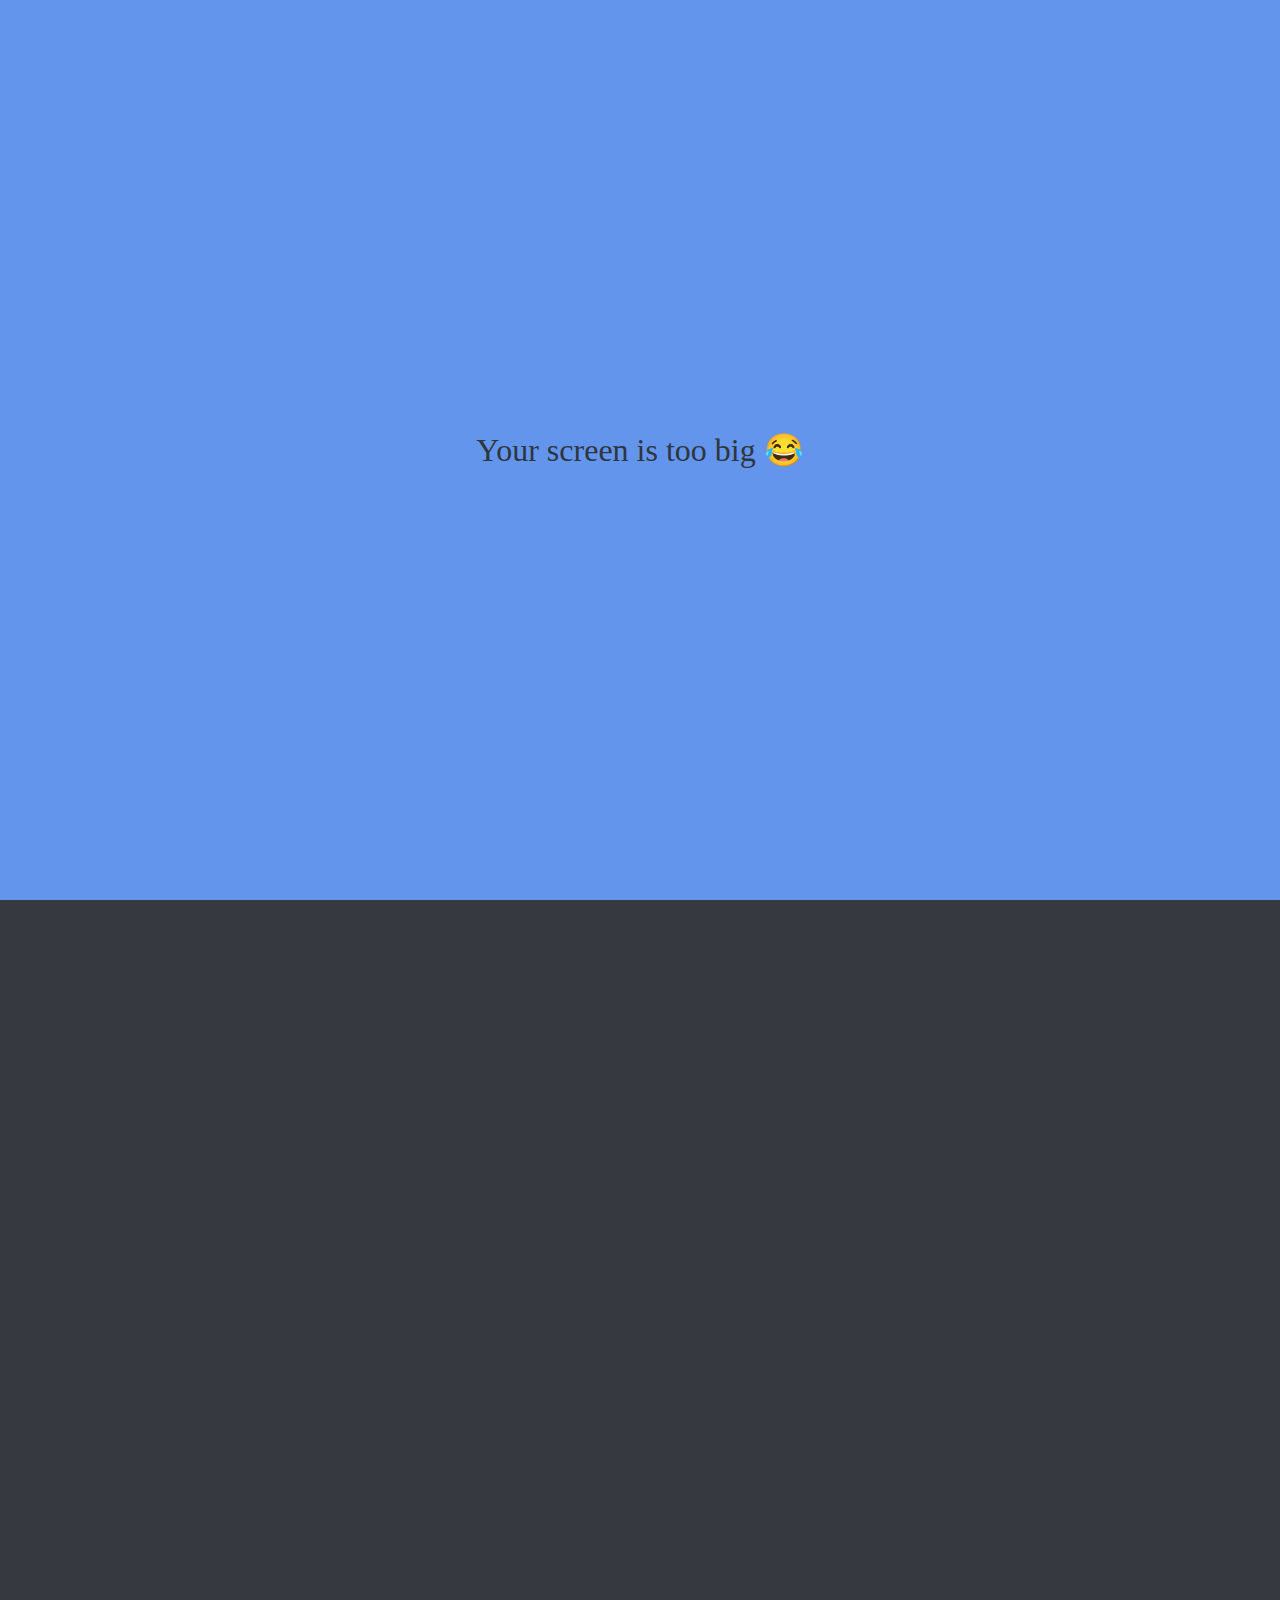
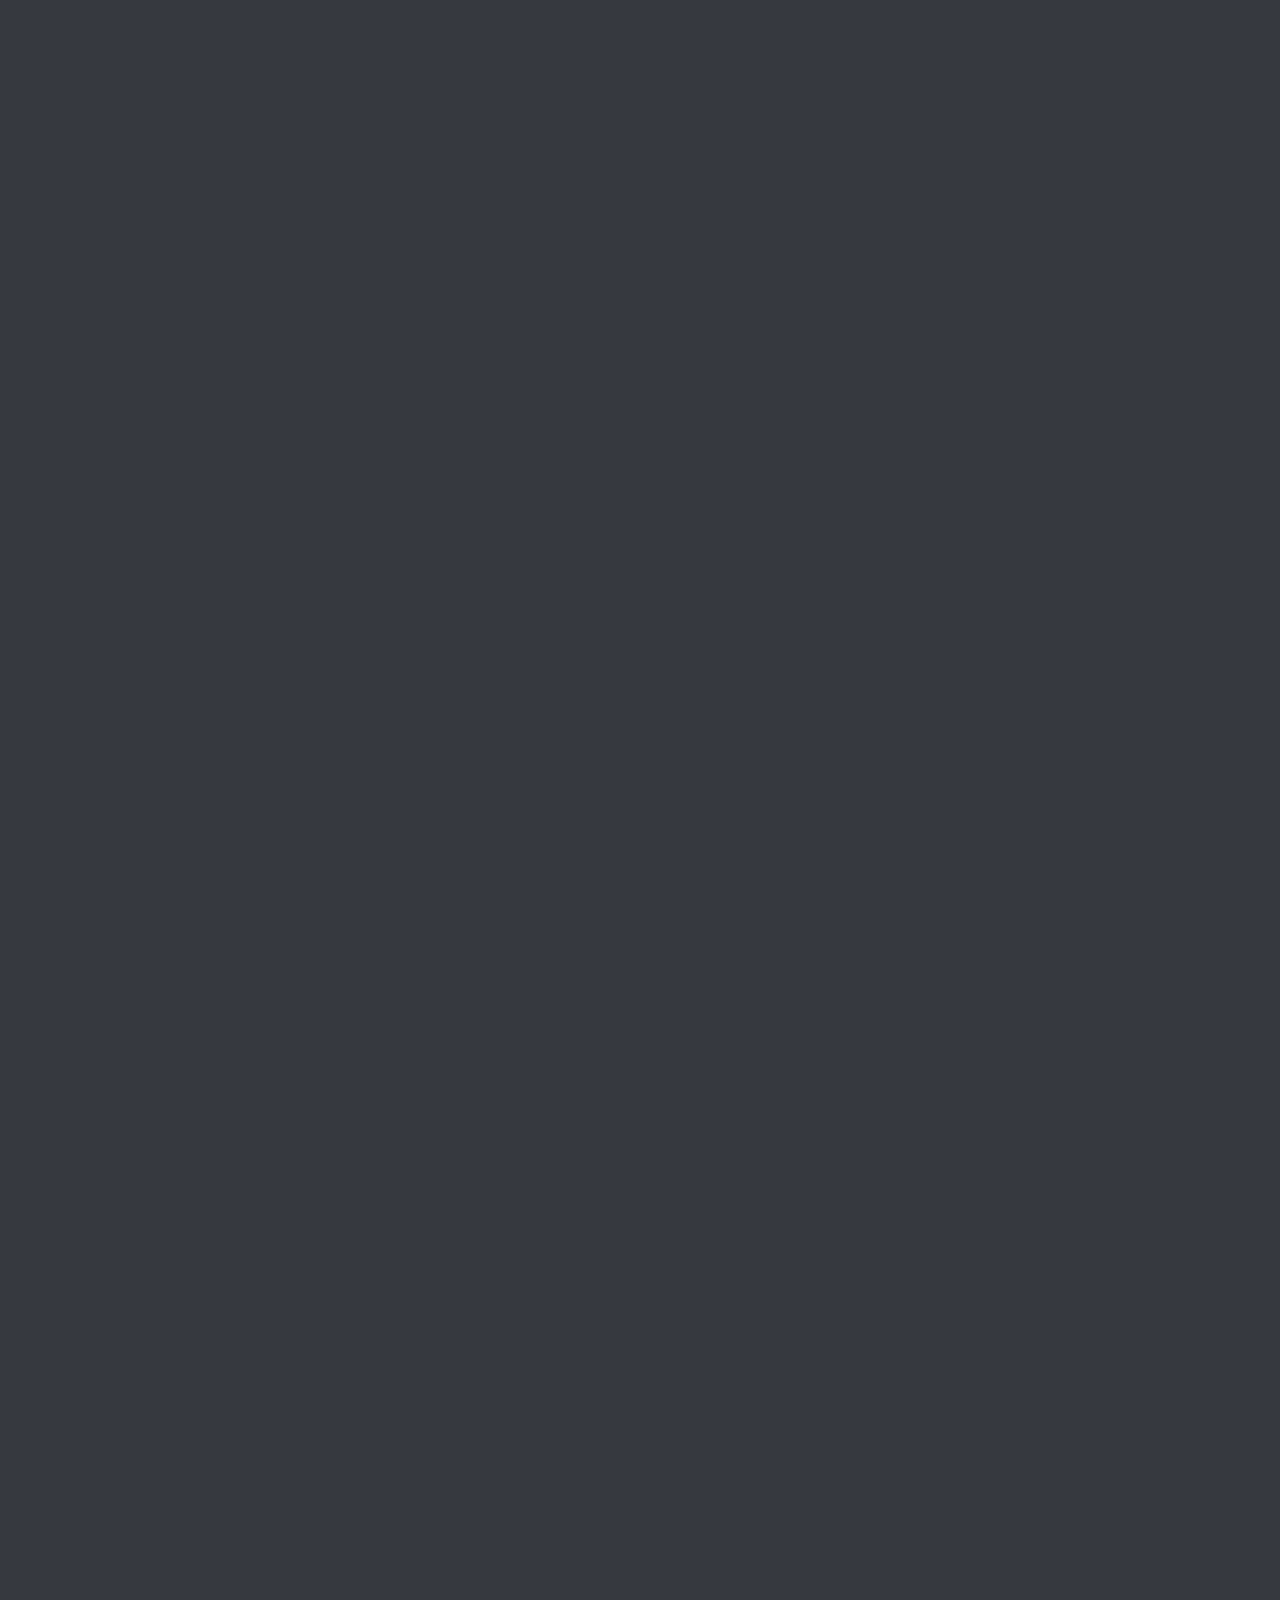
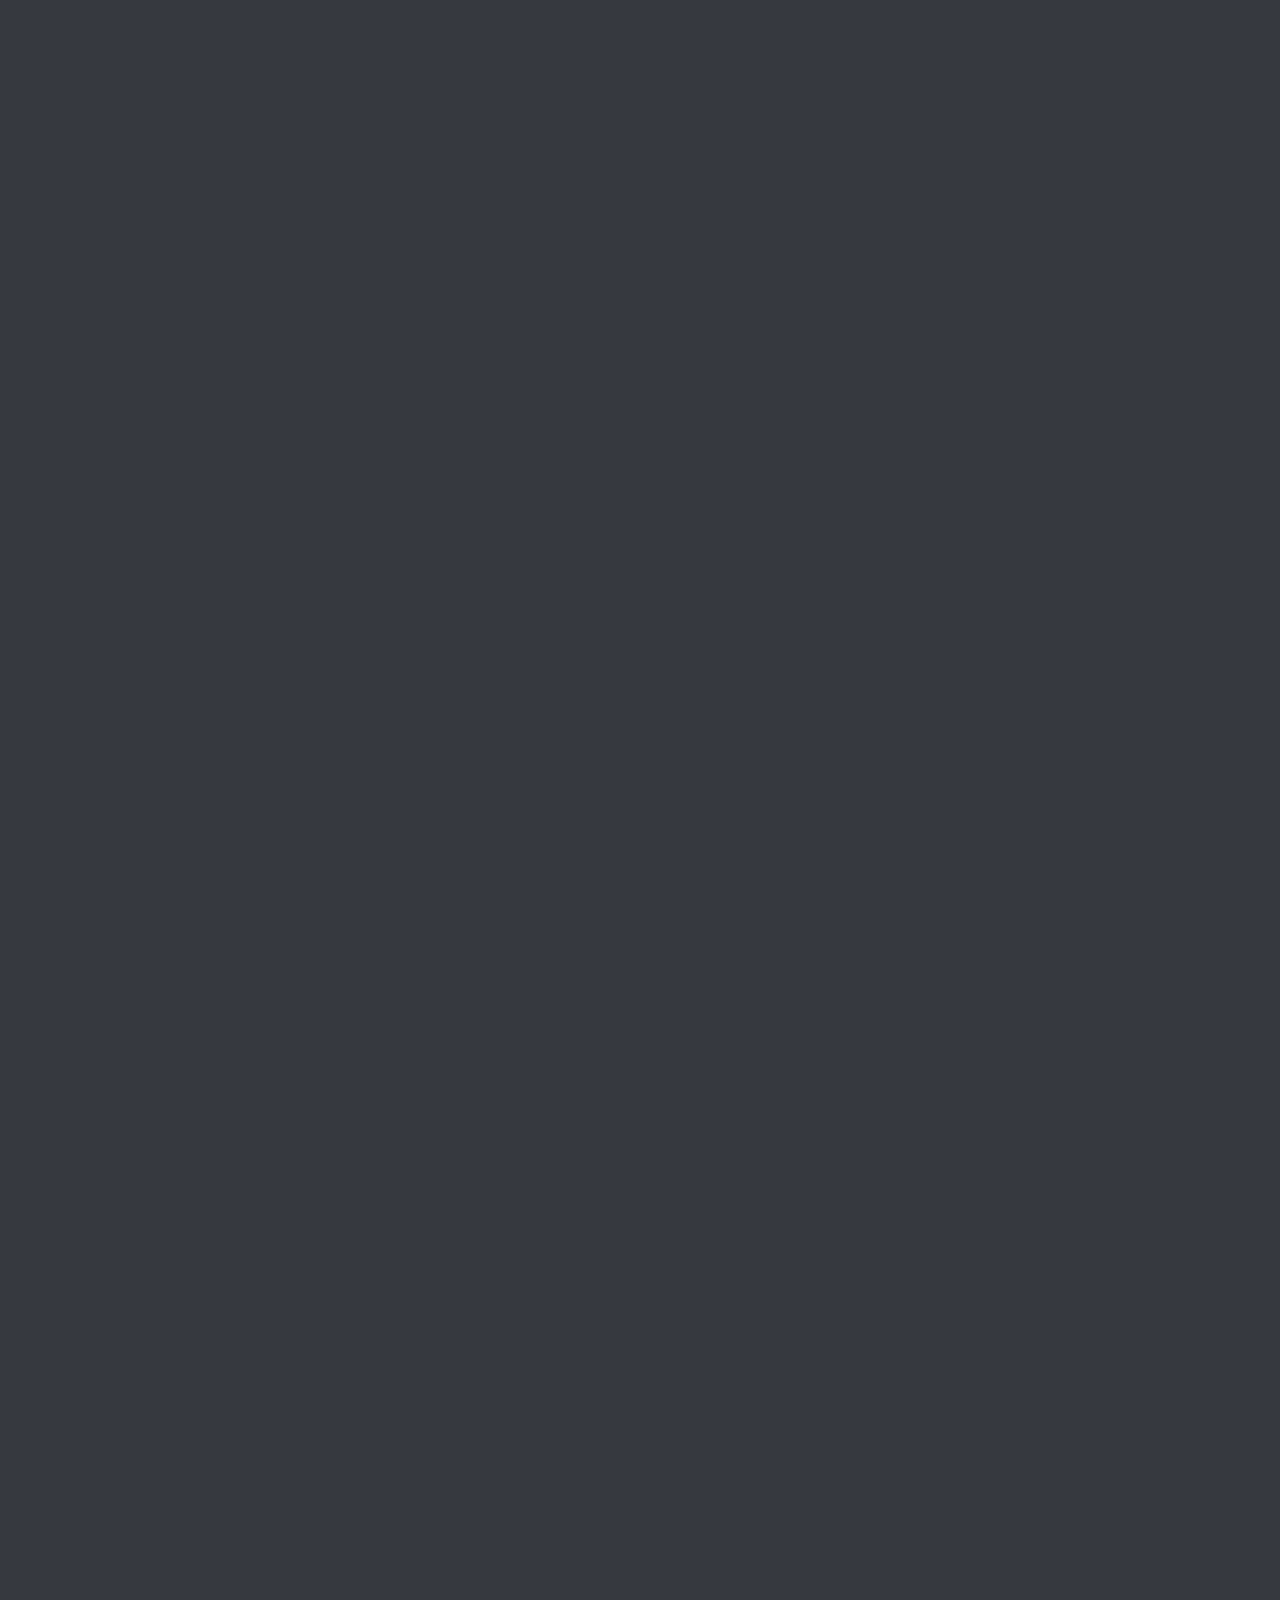
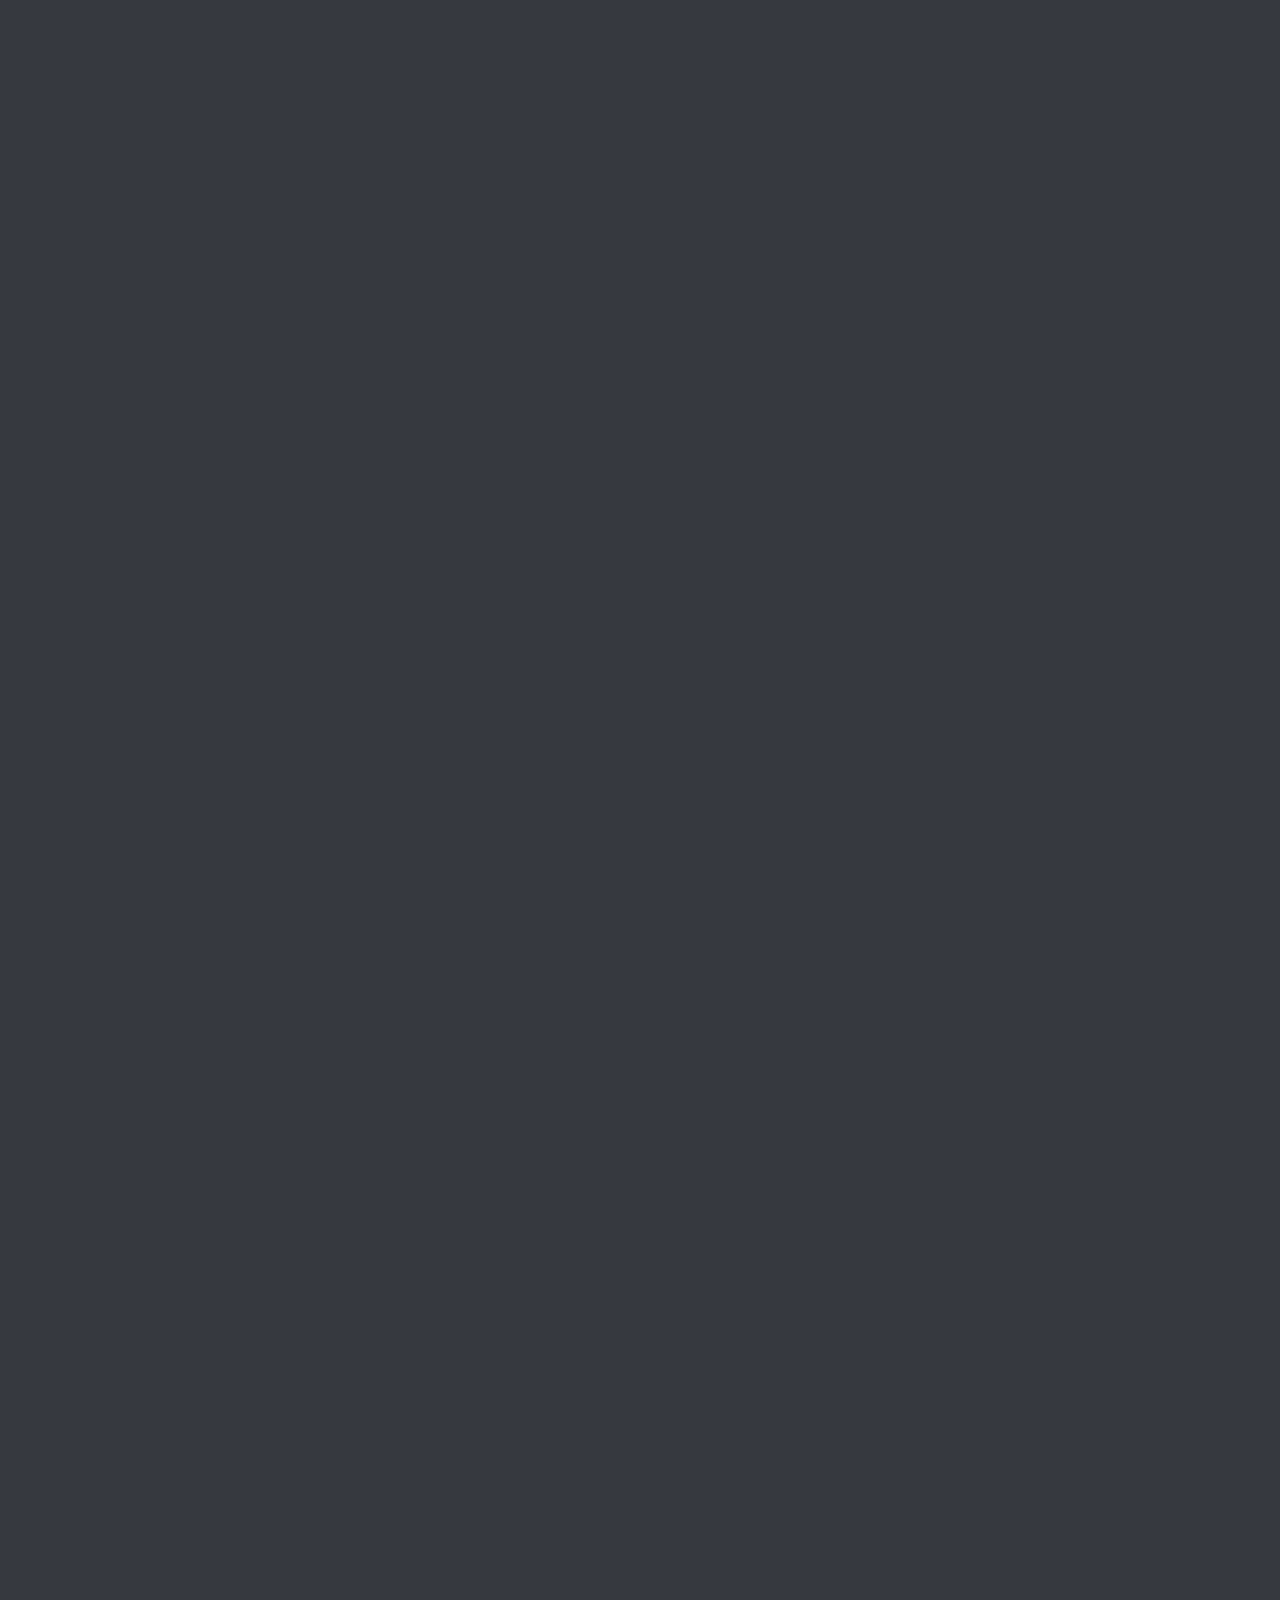
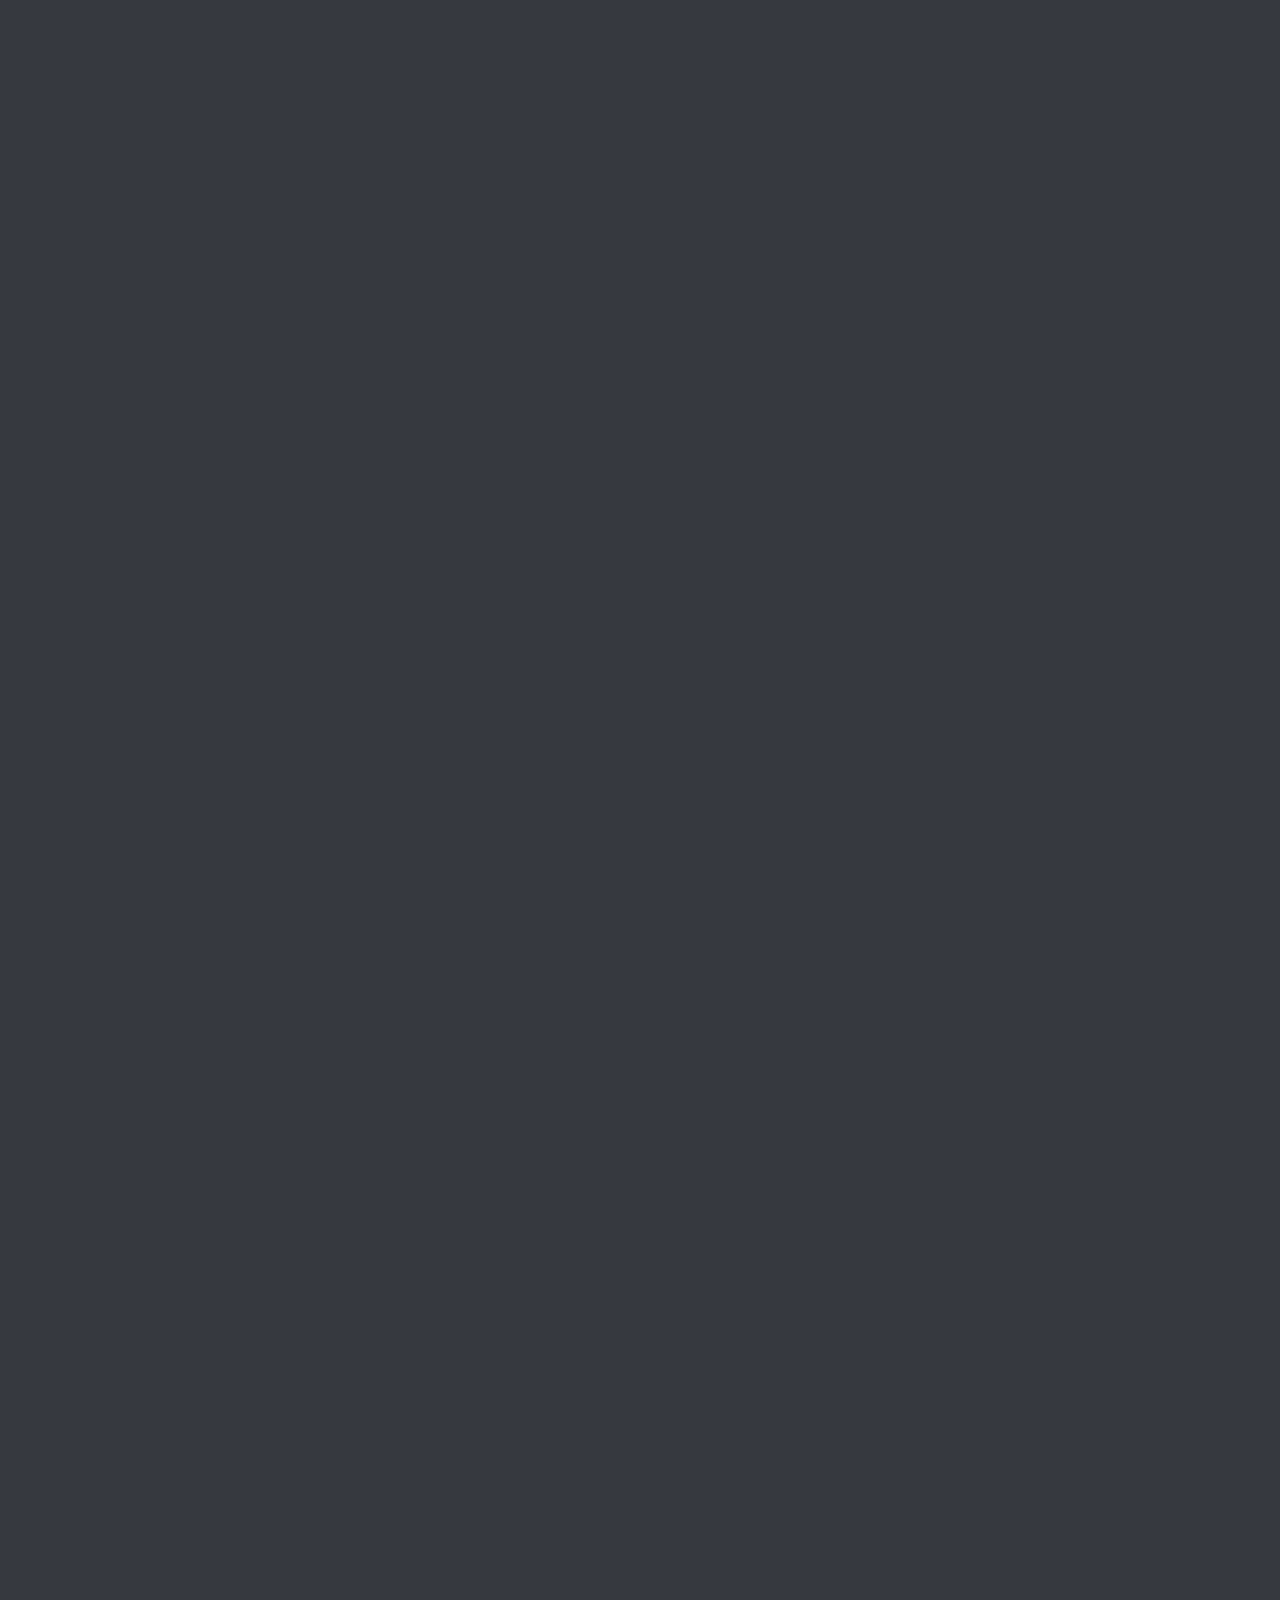
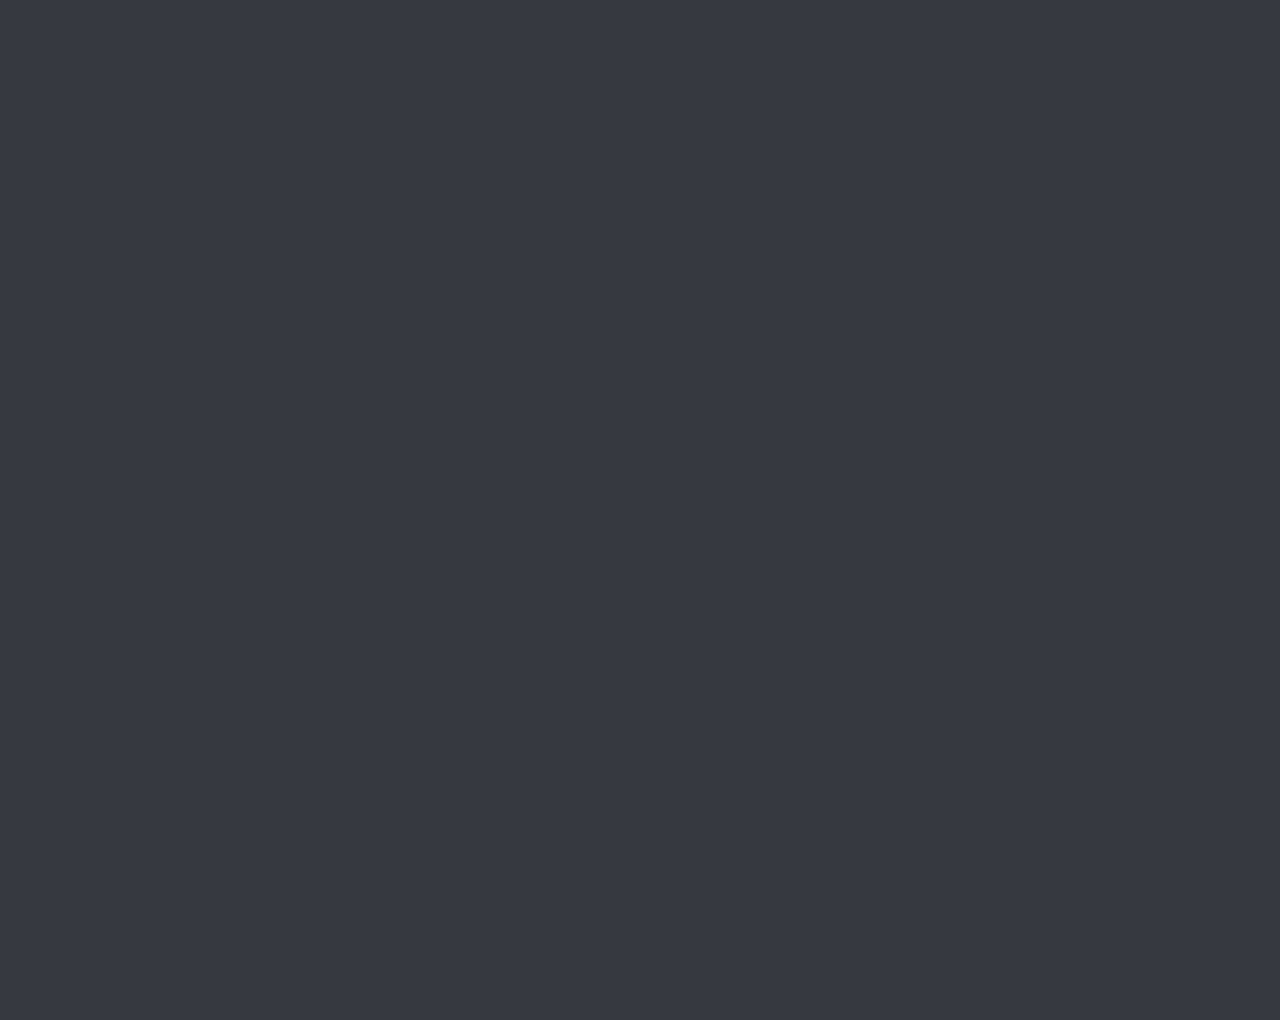
==== commit 7d84ee99: "Update friends.html" ====
--- a/friends.html
+++ b/friends.html
@@ -136,7 +136,7 @@
     </div>
 
     <div id="no-mobile">
-      <span>Your screen is too big 😂 ㅠㅠ</span>
+      <span>Your screen is too big 😂</span>
     </div>
 
     <script
